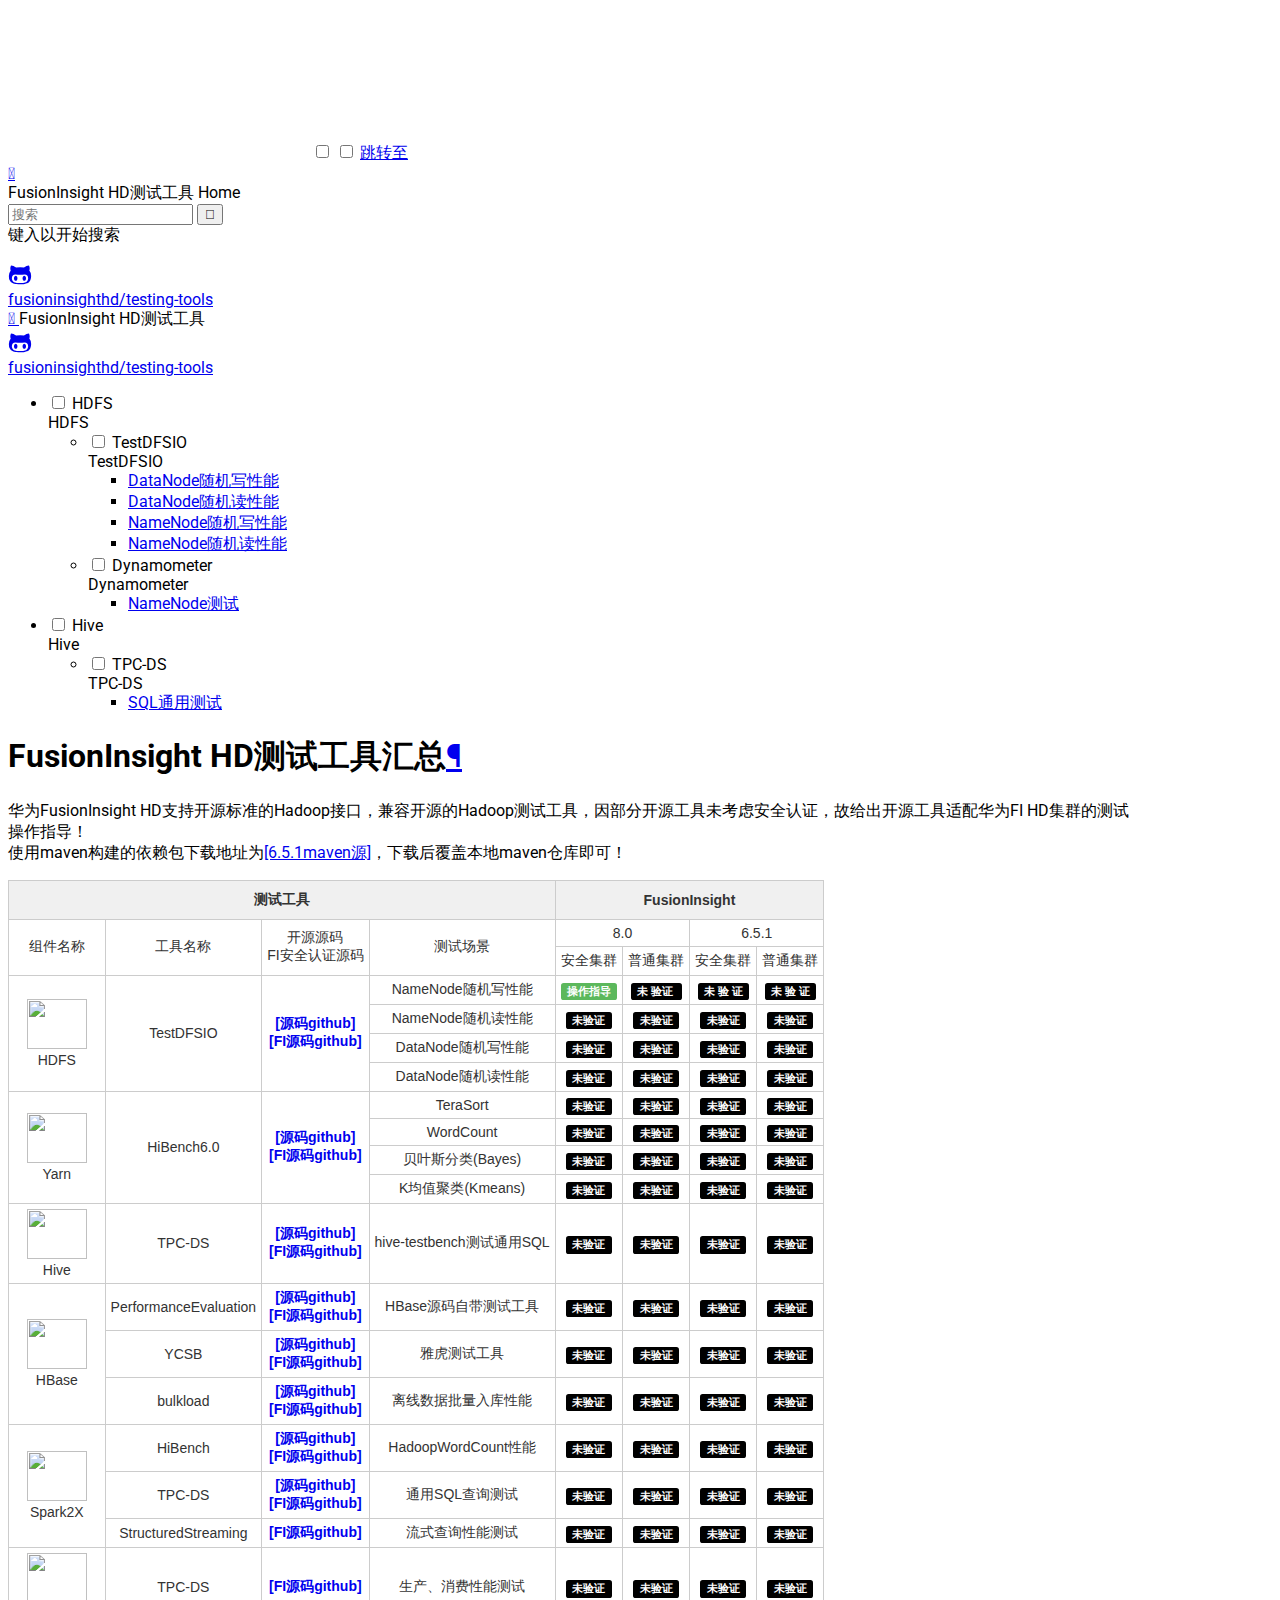
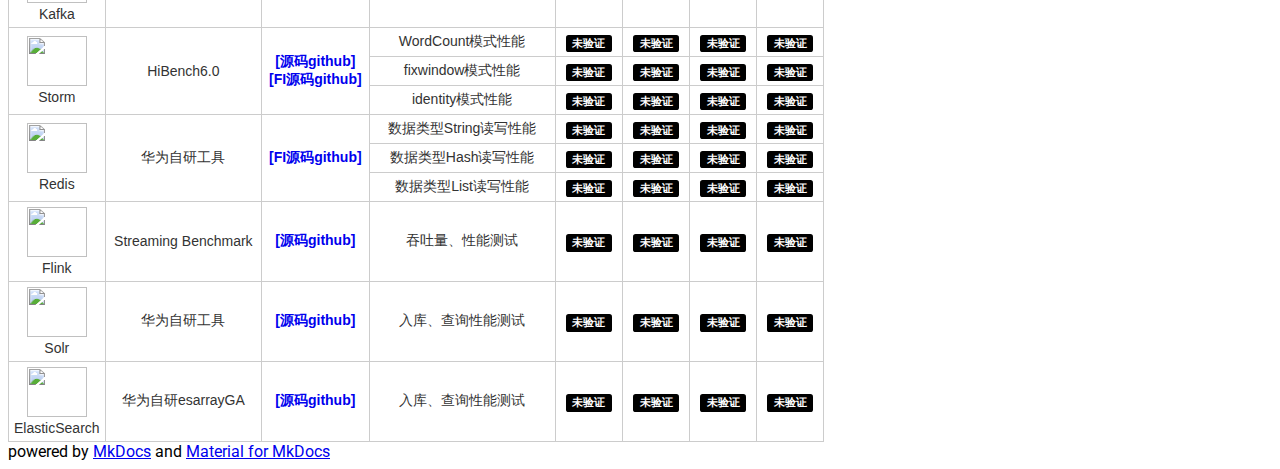
==== zh-hans/index.html @ f0d2283b "完成中文首页排版" ====
<!doctype html>
<html lang="zh" class="no-js">
  <head>
    
      <meta charset="utf-8">
      <meta name="viewport" content="width=device-width,initial-scale=1">
      <meta http-equiv="x-ua-compatible" content="ie=edge">
      
      
      
      
        <meta name="lang:clipboard.copy" content="复制">
      
        <meta name="lang:clipboard.copied" content="已复制">
      
        <meta name="lang:search.language" content="jp">
      
        <meta name="lang:search.pipeline.stopwords" content="True">
      
        <meta name="lang:search.pipeline.trimmer" content="True">
      
        <meta name="lang:search.result.none" content="没有找到符合条件的结果">
      
        <meta name="lang:search.result.one" content="找到 1 个符合条件的结果">
      
        <meta name="lang:search.result.other" content="# 个符合条件的结果">
      
        <meta name="lang:search.tokenizer" content="[\uff0c\u3002]+">
      
      <link rel="shortcut icon" href="assets/images/favicon.png">
      <meta name="generator" content="mkdocs-1.0.4, mkdocs-material-4.6.0">
    
    
      
        <title>FusionInsight HD测试工具</title>
      
    
    
      <link rel="stylesheet" href="assets/stylesheets/application.1b62728e.css">
      
        <link rel="stylesheet" href="assets/stylesheets/application-palette.a8b3c06d.css">
      
      
        
        
        <meta name="theme-color" content="#3f51b5">
      
    
    
      <script src="assets/javascripts/modernizr.268332fc.js"></script>
    
    
      
        <link href="https://fonts.gstatic.com" rel="preconnect" crossorigin>
        <link rel="stylesheet" href="https://fonts.googleapis.com/css?family=Roboto:300,400,400i,700%7CRoboto+Mono&display=fallback">
        <style>body,input{font-family:"Roboto","Helvetica Neue",Helvetica,Arial,sans-serif}code,kbd,pre{font-family:"Roboto Mono","Courier New",Courier,monospace}</style>
      
    
    <link rel="stylesheet" href="assets/fonts/material-icons.css">
    
    
      <link rel="stylesheet" href="css/extra.css">
    
    
      
    
    
  </head>
  
    
    
    <body dir="ltr" data-md-color-primary="indigo" data-md-color-accent="indigo">
  
    <svg class="md-svg">
      <defs>
        
        
          <svg xmlns="http://www.w3.org/2000/svg" width="416" height="448" viewBox="0 0 416 448" id="__github"><path fill="currentColor" d="M160 304q0 10-3.125 20.5t-10.75 19T128 352t-18.125-8.5-10.75-19T96 304t3.125-20.5 10.75-19T128 256t18.125 8.5 10.75 19T160 304zm160 0q0 10-3.125 20.5t-10.75 19T288 352t-18.125-8.5-10.75-19T256 304t3.125-20.5 10.75-19T288 256t18.125 8.5 10.75 19T320 304zm40 0q0-30-17.25-51T296 232q-10.25 0-48.75 5.25Q229.5 240 208 240t-39.25-2.75Q130.75 232 120 232q-29.5 0-46.75 21T56 304q0 22 8 38.375t20.25 25.75 30.5 15 35 7.375 37.25 1.75h42q20.5 0 37.25-1.75t35-7.375 30.5-15 20.25-25.75T360 304zm56-44q0 51.75-15.25 82.75-9.5 19.25-26.375 33.25t-35.25 21.5-42.5 11.875-42.875 5.5T212 416q-19.5 0-35.5-.75t-36.875-3.125-38.125-7.5-34.25-12.875T37 371.5t-21.5-28.75Q0 312 0 260q0-59.25 34-99-6.75-20.5-6.75-42.5 0-29 12.75-54.5 27 0 47.5 9.875t47.25 30.875Q171.5 96 212 96q37 0 70 8 26.25-20.5 46.75-30.25T376 64q12.75 25.5 12.75 54.5 0 21.75-6.75 42 34 40 34 99.5z"/></svg>
        
      </defs>
    </svg>
    <input class="md-toggle" data-md-toggle="drawer" type="checkbox" id="__drawer" autocomplete="off">
    <input class="md-toggle" data-md-toggle="search" type="checkbox" id="__search" autocomplete="off">
    <label class="md-overlay" data-md-component="overlay" for="__drawer"></label>
    
      <a href="#fusioninsight-hd" tabindex="1" class="md-skip">
        跳转至
      </a>
    
    
      <header class="md-header" data-md-component="header">
  <nav class="md-header-nav md-grid">
    <div class="md-flex">
      <div class="md-flex__cell md-flex__cell--shrink">
        <a href="." title="FusionInsight HD测试工具" class="md-header-nav__button md-logo">
          
            <i class="md-icon"></i>
          
        </a>
      </div>
      <div class="md-flex__cell md-flex__cell--shrink">
        <label class="md-icon md-icon--menu md-header-nav__button" for="__drawer"></label>
      </div>
      <div class="md-flex__cell md-flex__cell--stretch">
        <div class="md-flex__ellipsis md-header-nav__title" data-md-component="title">
          
            <span class="md-header-nav__topic">
              FusionInsight HD测试工具
            </span>
            <span class="md-header-nav__topic">
              
                Home
              
            </span>
          
        </div>
      </div>
      <div class="md-flex__cell md-flex__cell--shrink">
        
          <label class="md-icon md-icon--search md-header-nav__button" for="__search"></label>
          
<div class="md-search" data-md-component="search" role="dialog">
  <label class="md-search__overlay" for="__search"></label>
  <div class="md-search__inner" role="search">
    <form class="md-search__form" name="search">
      <input type="text" class="md-search__input" name="query" placeholder="搜索" autocapitalize="off" autocorrect="off" autocomplete="off" spellcheck="false" data-md-component="query" data-md-state="active">
      <label class="md-icon md-search__icon" for="__search"></label>
      <button type="reset" class="md-icon md-search__icon" data-md-component="reset" tabindex="-1">
        &#xE5CD;
      </button>
    </form>
    <div class="md-search__output">
      <div class="md-search__scrollwrap" data-md-scrollfix>
        <div class="md-search-result" data-md-component="result">
          <div class="md-search-result__meta">
            键入以开始搜索
          </div>
          <ol class="md-search-result__list"></ol>
        </div>
      </div>
    </div>
  </div>
</div>
        
      </div>
      
        <div class="md-flex__cell md-flex__cell--shrink">
          <div class="md-header-nav__source">
            


  

<a href="https://github.com/fusioninsighthd/testing-tools/tree/zh-hans/" title="前往 Github 仓库" class="md-source" data-md-source="github">
  
    <div class="md-source__icon">
      <svg viewBox="0 0 24 24" width="24" height="24">
        <use xlink:href="#__github" width="24" height="24"></use>
      </svg>
    </div>
  
  <div class="md-source__repository">
    fusioninsighthd/testing-tools
  </div>
</a>
          </div>
        </div>
      
    </div>
  </nav>
</header>
    
    <div class="md-container">
      
        
      
      
      <main class="md-main" role="main">
        <div class="md-main__inner md-grid" data-md-component="container">
          
            
              <div class="md-sidebar md-sidebar--primary" data-md-component="navigation">
                <div class="md-sidebar__scrollwrap">
                  <div class="md-sidebar__inner">
                    <nav class="md-nav md-nav--primary" data-md-level="0">
  <label class="md-nav__title md-nav__title--site" for="__drawer">
    <a href="." title="FusionInsight HD测试工具" class="md-nav__button md-logo">
      
        <i class="md-icon"></i>
      
    </a>
    FusionInsight HD测试工具
  </label>
  
    <div class="md-nav__source">
      


  

<a href="https://github.com/fusioninsighthd/testing-tools/tree/zh-hans/" title="前往 Github 仓库" class="md-source" data-md-source="github">
  
    <div class="md-source__icon">
      <svg viewBox="0 0 24 24" width="24" height="24">
        <use xlink:href="#__github" width="24" height="24"></use>
      </svg>
    </div>
  
  <div class="md-source__repository">
    fusioninsighthd/testing-tools
  </div>
</a>
    </div>
  
  <ul class="md-nav__list" data-md-scrollfix>
    
      
      
      


  <li class="md-nav__item md-nav__item--nested">
    
      <input class="md-toggle md-nav__toggle" data-md-toggle="nav-1" type="checkbox" id="nav-1">
    
    <label class="md-nav__link" for="nav-1">
      HDFS
    </label>
    <nav class="md-nav" data-md-component="collapsible" data-md-level="1">
      <label class="md-nav__title" for="nav-1">
        HDFS
      </label>
      <ul class="md-nav__list" data-md-scrollfix>
        
        
          
          
          


  <li class="md-nav__item md-nav__item--nested">
    
      <input class="md-toggle md-nav__toggle" data-md-toggle="nav-1-1" type="checkbox" id="nav-1-1">
    
    <label class="md-nav__link" for="nav-1-1">
      TestDFSIO
    </label>
    <nav class="md-nav" data-md-component="collapsible" data-md-level="2">
      <label class="md-nav__title" for="nav-1-1">
        TestDFSIO
      </label>
      <ul class="md-nav__list" data-md-scrollfix>
        
        
          
          
          


  <li class="md-nav__item">
    <a href="HDFS/TestDFSIO/DataNodeRandomWrite.md" title="DataNode随机写性能" class="md-nav__link">
      DataNode随机写性能
    </a>
  </li>

        
          
          
          


  <li class="md-nav__item">
    <a href="HDFS/TestDFSIO/DataNodeRandomRead.md" title="DataNode随机读性能" class="md-nav__link">
      DataNode随机读性能
    </a>
  </li>

        
          
          
          


  <li class="md-nav__item">
    <a href="HDFS/TestDFSIO/NameNodeRandomWrite.md" title="NameNode随机写性能" class="md-nav__link">
      NameNode随机写性能
    </a>
  </li>

        
          
          
          


  <li class="md-nav__item">
    <a href="HDFS/TestDFSIO/NameNodeRandomRead.md" title="NameNode随机读性能" class="md-nav__link">
      NameNode随机读性能
    </a>
  </li>

        
      </ul>
    </nav>
  </li>

        
          
          
          


  <li class="md-nav__item md-nav__item--nested">
    
      <input class="md-toggle md-nav__toggle" data-md-toggle="nav-1-2" type="checkbox" id="nav-1-2">
    
    <label class="md-nav__link" for="nav-1-2">
      Dynamometer
    </label>
    <nav class="md-nav" data-md-component="collapsible" data-md-level="2">
      <label class="md-nav__title" for="nav-1-2">
        Dynamometer
      </label>
      <ul class="md-nav__list" data-md-scrollfix>
        
        
          
          
          


  <li class="md-nav__item">
    <a href="xx.md" title="NameNode测试" class="md-nav__link">
      NameNode测试
    </a>
  </li>

        
      </ul>
    </nav>
  </li>

        
      </ul>
    </nav>
  </li>

    
      
      
      


  <li class="md-nav__item md-nav__item--nested">
    
      <input class="md-toggle md-nav__toggle" data-md-toggle="nav-2" type="checkbox" id="nav-2">
    
    <label class="md-nav__link" for="nav-2">
      Hive
    </label>
    <nav class="md-nav" data-md-component="collapsible" data-md-level="1">
      <label class="md-nav__title" for="nav-2">
        Hive
      </label>
      <ul class="md-nav__list" data-md-scrollfix>
        
        
          
          
          


  <li class="md-nav__item md-nav__item--nested">
    
      <input class="md-toggle md-nav__toggle" data-md-toggle="nav-2-1" type="checkbox" id="nav-2-1">
    
    <label class="md-nav__link" for="nav-2-1">
      TPC-DS
    </label>
    <nav class="md-nav" data-md-component="collapsible" data-md-level="2">
      <label class="md-nav__title" for="nav-2-1">
        TPC-DS
      </label>
      <ul class="md-nav__list" data-md-scrollfix>
        
        
          
          
          


  <li class="md-nav__item">
    <a href="x.md" title="SQL通用测试" class="md-nav__link">
      SQL通用测试
    </a>
  </li>

        
      </ul>
    </nav>
  </li>

        
      </ul>
    </nav>
  </li>

    
  </ul>
</nav>
                  </div>
                </div>
              </div>
            
            
              <div class="md-sidebar md-sidebar--secondary" data-md-component="toc">
                <div class="md-sidebar__scrollwrap">
                  <div class="md-sidebar__inner">
                    
<nav class="md-nav md-nav--secondary">
  
  
    
  
  
</nav>
                  </div>
                </div>
              </div>
            
          
          <div class="md-content">
            <article class="md-content__inner md-typeset">
              
                
                  <a href="https://github.com/fusioninsighthd/testing-tools/tree/zh-hans/edit/master/docs/index.md" title="编辑此页" class="md-icon md-content__icon">&#xE3C9;</a>
                
                
                <!-- ex_nonav -->

<h1 id="fusioninsight-hd">FusionInsight HD测试工具汇总<a class="headerlink" href="#fusioninsight-hd" title="Permanent link">&para;</a></h1>
<p>华为FusionInsight HD支持开源标准的Hadoop接口，兼容开源的Hadoop测试工具，因部分开源工具未考虑安全认证，故给出开源工具适配华为FI HD集群的测试操作指导！
</br>使用maven构建的依赖包下载地址为<a href="https://support.huawei.com/enterprise/zh/cloud-computing/fusioninsight-tool-pid-21624171/software/250709838?idAbsPath=fixnode01%7C7919749%7C7941815%7C19942925%7C21624171
">[6.5.1maven源]</a>，下载后覆盖本地maven仓库即可！</p>
<table class="tg">
 <thead>
 <tr>
  <td colspan=4 >测试工具</td>
  <td colspan=4>FusionInsight</td>
 </tr>
 <tr>
  <td rowspan=2>组件名称</td>
  <td rowspan=2>工具名称</td>
  <td rowspan=2 class="">开源源码</br>FI安全认证源码</td>
  <td rowspan=2>测试场景</td>
  <td rowspan=1 colspan=2>8.0</td>
  <td rowspan=1 colspan=2>6.5.1</td>
 </tr>
 <tr>
 <td>安全集群</td>
 <td>普通集群</td>
 <td>安全集群</td>
 <td>普通集群</td>
 </tr>
</thead>
<!-- 如下是HDFS部分 -->
<tr>
    <td rowspan=4 ><img class="navbar-logo" src="https://hadoop.apache.org/elephant.png"></i></br>HDFS</td>

    <td rowspan=4 >TestDFSIO</td>
    <td rowspan=4 >
        <a href="https://github.com/hortonworks/hive-testbench">[源码github]</a>
        </br>
        <a href="https://github.com/linkedin/dynamometer">[FI源码github]</a>
    </td>

        <td>NameNode随机写性能</td>
        <td>
        <!--<a href="Hive/TPC-DS_2.4_UnSec"><span class="label label-UnCheck ">未验证</span></a> -->
        <a href="Hive/TPC-DS_2.4_Sec"><span class="label label-Pass ">操作指导</span></a> 
        </td>
        <td>
        <a href="Hive/TPC-DS_2.4_UnSec"><span class="label label-UnCheck ">未 验证&nbsp;</span></a>
        </td>
        <td>
        <a href="Hive/TPC-DS_2.4_UnSec"><span class="label label-UnCheck ">未  验 证</span></a>
        </td>
        <td>
        <a href="Hive/TPC-DS_2.4_UnSec"><span class="label label-UnCheck ">未  验 证</span></a>
        </td>

        <tr>
        <td>NameNode随机读性能</td>
        <td>
        <a href="Hive/TPC-DS_2.4_UnSec"><span class="label label-UnCheck ">未验证</span></a>
        </td>
        <td>
        <a href="Hive/TPC-DS_2.4_UnSec"><span class="label label-UnCheck ">未验证</span></a>
        </td>
        <td>
        <a href="Hive/TPC-DS_2.4_UnSec"><span class="label label-UnCheck ">未验证</span></a>
        </td>
        <td>
        <a href="Hive/TPC-DS_2.4_UnSec"><span class="label label-UnCheck ">未验证</span></a>
        </td>
        </tr>

        <tr>
        <td>DataNode随机写性能</td>
        <td>
        <a href="Hive/TPC-DS_2.4_UnSec"><span class="label label-UnCheck ">未验证</span></a>
        </td>
        <td>
        <a href="Hive/TPC-DS_2.4_UnSec"><span class="label label-UnCheck ">未验证</span></a>
        </td>
        <td>
        <a href="Hive/TPC-DS_2.4_UnSec"><span class="label label-UnCheck ">未验证</span></a>
        </td>
        <td>
        <a href="Hive/TPC-DS_2.4_UnSec"><span class="label label-UnCheck ">未验证</span></a>
        </td>
        </tr>

        <tr>
        <td>DataNode随机读性能</td>
        <td>
        <a href="Hive/TPC-DS_2.4_UnSec"><span class="label label-UnCheck ">未验证</span></a>
        </td>
        <td>
        <a href="Hive/TPC-DS_2.4_UnSec"><span class="label label-UnCheck ">未验证</span></a>
        </td>
        <td>
        <a href="Hive/TPC-DS_2.4_UnSec"><span class="label label-UnCheck ">未验证</span></a>
        </td>
        <td>
        <a href="Hive/TPC-DS_2.4_UnSec"><span class="label label-UnCheck ">未验证</span></a>
        </td>
        </tr>
</tr>

<!-- 如下是Yarn部分 -->
<tr>
    <td rowspan=4 ><img class="navbar-logo" src="https://hadoop.apache.org/elephant.png"><i aria-hidden="true"></i></br>Yarn</td>
    <td rowspan=4 >HiBench6.0</td>
    <td rowspan=4 >
        <a href="https://github.com/hortonworks/hive-testbench">[源码github]</a>
        </br>
        <a href="https://github.com/linkedin/dynamometer">[FI源码github]</a>
    </td>
        <td>TeraSort</td>
        <td>
        <a href="Hive/TPC-DS_2.4_UnSec"><span class="label label-UnCheck ">未验证</span></a>
        </td>
        <td>
        <a href="Hive/TPC-DS_2.4_UnSec"><span class="label label-UnCheck ">未验证</span></a>
        </td>
        <td>
        <a href="Hive/TPC-DS_2.4_UnSec"><span class="label label-UnCheck ">未验证</span></a>
        </td>
        <td>
        <a href="Hive/TPC-DS_2.4_UnSec"><span class="label label-UnCheck ">未验证</span></a>
        </td>

        <tr>
        <td>WordCount</td>
        <td>
        <a href="Hive/TPC-DS_2.4_UnSec"><span class="label label-UnCheck ">未验证</span></a>
        </td>
        <td>
        <a href="Hive/TPC-DS_2.4_UnSec"><span class="label label-UnCheck ">未验证</span></a>
        </td>
        <td>
        <a href="Hive/TPC-DS_2.4_UnSec"><span class="label label-UnCheck ">未验证</span></a>
        </td>
        <td>
        <a href="Hive/TPC-DS_2.4_UnSec"><span class="label label-UnCheck ">未验证</span></a>
        </td>
        </tr>

        <tr>
        <td>贝叶斯分类(Bayes)</td>
        <td>
        <a href="Hive/TPC-DS_2.4_UnSec"><span class="label label-UnCheck ">未验证</span></a>
        </td>
        <td>
        <a href="Hive/TPC-DS_2.4_UnSec"><span class="label label-UnCheck ">未验证</span></a>
        </td>
        <td>
        <a href="Hive/TPC-DS_2.4_UnSec"><span class="label label-UnCheck ">未验证</span></a>
        </td>
        <td>
        <a href="Hive/TPC-DS_2.4_UnSec"><span class="label label-UnCheck ">未验证</span></a>
        </td>
        </tr>

        <tr>
        <td>K均值聚类(Kmeans)</td>
        <td>
        <a href="Hive/TPC-DS_2.4_UnSec"><span class="label label-UnCheck ">未验证</span></a>
        </td>
        <td>
        <a href="Hive/TPC-DS_2.4_UnSec"><span class="label label-UnCheck ">未验证</span></a>
        </td>
        <td>
        <a href="Hive/TPC-DS_2.4_UnSec"><span class="label label-UnCheck ">未验证</span></a>
        </td>
        <td>
        <a href="Hive/TPC-DS_2.4_UnSec"><span class="label label-UnCheck ">未验证</span></a>
        </td>
        </tr>
</tr>


<!-- 如下是Hive部分 -->
<tr>
<td rowspan=1 ><img class="navbar-logo" src="https://hive.apache.org/images/hive_logo_medium.jpg"><i aria-hidden="true"></i></br>Hive</td>
        <td>TPC-DS</td>
        <td>
        <a href="https://github.com/hortonworks/hive-testbench">[源码github]</a>
        </br>
        <a href="https://github.com/linkedin/dynamometer">[FI源码github]</a>
        </td>
                <td>hive-testbench测试通用SQL</td>
        <td>
        <a href="Hive/TPC-DS_2.4_UnSec"><span class="label label-UnCheck ">未验证</span></a>
        </td>
        <td>
        <a href="Hive/TPC-DS_2.4_UnSec"><span class="label label-UnCheck ">未验证</span></a>
        </td>
        <td>
        <a href="Hive/TPC-DS_2.4_UnSec"><span class="label label-UnCheck ">未验证</span></a>
        </td>
        <td>
        <a href="Hive/TPC-DS_2.4_UnSec"><span class="label label-UnCheck ">未验证</span></a>
        </td>
</tr>

<!-- 如下是HBase部分 -->
<tr>
<td rowspan=3 ><img class="navbar-logo" src="https://hbase.apache.org/images/hbase_logo_with_orca_large.png"><i aria-hidden="true"></i></br>HBase</td>
        <td>PerformanceEvaluation</td>
        <td>
        <a href="https://github.com/hortonworks/hive-testbench">[源码github]</a>
        </br>
        <a href="https://github.com/linkedin/dynamometer">[FI源码github]</a>
        </td>
        <td>HBase源码自带测试工具</td>
        <td>
        <a href="Hive/TPC-DS_2.4_UnSec"><span class="label label-UnCheck ">未验证</span></a>
        </td>
        <td>
        <a href="Hive/TPC-DS_2.4_UnSec"><span class="label label-UnCheck ">未验证</span></a>
        </td>
        <td>
        <a href="Hive/TPC-DS_2.4_UnSec"><span class="label label-UnCheck ">未验证</span></a>
        </td>
        <td>
        <a href="Hive/TPC-DS_2.4_UnSec"><span class="label label-UnCheck ">未验证</span></a>
        </td>

    <tr>
        <td>YCSB</td>
        <td>
        <a href="https://github.com/brianfrankcooper/YCSB">[源码github]</a>
        </br>
        <a href="https://github.com/linkedin/dynamometer">[FI源码github]</a>
        </td>
        <td>雅虎测试工具</td>
        <td>
        <a href="Hive/TPC-DS_2.4_UnSec"><span class="label label-UnCheck ">未验证</span></a>
        </td>
        <td>
        <a href="Hive/TPC-DS_2.4_UnSec"><span class="label label-UnCheck ">未验证</span></a>
        </td>
        <td>
        <a href="Hive/TPC-DS_2.4_UnSec"><span class="label label-UnCheck ">未验证</span></a>
        </td>
        <td>
        <a href="Hive/TPC-DS_2.4_UnSec"><span class="label label-UnCheck ">未验证</span></a>
        </td>
    </tr>

    <tr>
        <td>bulkload</td>
        <td>
        <a href="https://github.com/brianfrankcooper/YCSB">[源码github]</a>
        </br>
        <a href="https://github.com/linkedin/dynamometer">[FI源码github]</a>
        </td>
        <td>离线数据批量入库性能</td>
        <td>
        <a href="Hive/TPC-DS_2.4_UnSec"><span class="label label-UnCheck ">未验证</span></a>
        </td>
        <td>
        <a href="Hive/TPC-DS_2.4_UnSec"><span class="label label-UnCheck ">未验证</span></a>
        </td>
        <td>
        <a href="Hive/TPC-DS_2.4_UnSec"><span class="label label-UnCheck ">未验证</span></a>
        </td>
        <td>
        <a href="Hive/TPC-DS_2.4_UnSec"><span class="label label-UnCheck ">未验证</span></a>
        </td>
    </tr>

</tr>

<!-- 如下是Spark2X部分 -->
<tr>
<td rowspan=3 ><img class="navbar-logo" src="http://spark.apache.org/images/spark-logo-trademark.png"><i aria-hidden="true"></i></br>Spark2X</td>
        <td>HiBench</td>
        <td>
        <a href="https://github.com/hortonworks/hive-testbench">[源码github]</a>
        </br>
        <a href="https://github.com/linkedin/dynamometer">[FI源码github]</a>
        </td>
        <td>HadoopWordCount性能</td>
        <td>
        <a href="Hive/TPC-DS_2.4_UnSec"><span class="label label-UnCheck ">未验证</span></a>
        </td>
        <td>
        <a href="Hive/TPC-DS_2.4_UnSec"><span class="label label-UnCheck ">未验证</span></a>
        </td>
        <td>
        <a href="Hive/TPC-DS_2.4_UnSec"><span class="label label-UnCheck ">未验证</span></a>
        </td>
        <td>
        <a href="Hive/TPC-DS_2.4_UnSec"><span class="label label-UnCheck ">未验证</span></a>
        </td>

    <tr>
        <td>TPC-DS</td>
        <td>
        <a href="https://github.com/brianfrankcooper/YCSB">[源码github]</a>
        </br>
        <a href="https://github.com/linkedin/dynamometer">[FI源码github]</a>
        </td>
        <td>通用SQL查询测试</td>
        <td>
        <a href="Hive/TPC-DS_2.4_UnSec"><span class="label label-UnCheck ">未验证</span></a>
        </td>
        <td>
        <a href="Hive/TPC-DS_2.4_UnSec"><span class="label label-UnCheck ">未验证</span></a>
        </td>
        <td>
        <a href="Hive/TPC-DS_2.4_UnSec"><span class="label label-UnCheck ">未验证</span></a>
        </td>
        <td>
        <a href="Hive/TPC-DS_2.4_UnSec"><span class="label label-UnCheck ">未验证</span></a>
        </td>
    </tr>

        <tr>
        <td>StructuredStreaming</td>
        <td>
        <a href="https://github.com/linkedin/dynamometer">[FI源码github]</a>
        </td>
        <td>流式查询性能测试</td>
        <td>
        <a href="Hive/TPC-DS_2.4_UnSec"><span class="label label-UnCheck ">未验证</span></a>
        </td>
        <td>
        <a href="Hive/TPC-DS_2.4_UnSec"><span class="label label-UnCheck ">未验证</span></a>
        </td>
        <td>
        <a href="Hive/TPC-DS_2.4_UnSec"><span class="label label-UnCheck ">未验证</span></a>
        </td>
        <td>
        <a href="Hive/TPC-DS_2.4_UnSec"><span class="label label-UnCheck ">未验证</span></a>
        </td>
    </tr>

</tr>

<!-- 如下是Kafka部分 -->
<tr>
<td rowspan=1 ><img class="navbar-logo" src="https://cwiki.apache.org/confluence/download/attachments/27821302/KAFKA?version=2&modificationDate=1391968911000&api=v2"><i aria-hidden="true"></i></br>Kafka</td>
        <td>TPC-DS</td>
        <td>
        <a href="https://github.com/linkedin/dynamometer">[FI源码github]</a>
        </td>
        <td>生产、消费性能测试</td>
        <td>
        <a href="Hive/TPC-DS_2.4_UnSec"><span class="label label-UnCheck ">未验证</span></a>
        </td>
        <td>
        <a href="Hive/TPC-DS_2.4_UnSec"><span class="label label-UnCheck ">未验证</span></a>
        </td>
        <td>
        <a href="Hive/TPC-DS_2.4_UnSec"><span class="label label-UnCheck ">未验证</span></a>
        </td>
        <td>
        <a href="Hive/TPC-DS_2.4_UnSec"><span class="label label-UnCheck ">未验证</span></a>
        </td>
</tr>


<!-- 如下是Storm部分 -->
<tr>
    <td rowspan=3 ><img class="navbar-logo" src="http://storm.apache.org/images/logo.png"><i aria-hidden="true"></i></br>Storm</td>
    <td rowspan=3 >HiBench6.0</td>
    <td rowspan=3 >
        <a href="https://github.com/hortonworks/hive-testbench">[源码github]</a>
        </br>
        <a href="https://github.com/linkedin/dynamometer">[FI源码github]</a>
    </td>
        <td>WordCount模式性能</td>
        <td>
        <a href="Hive/TPC-DS_2.4_UnSec"><span class="label label-UnCheck ">未验证</span></a>
        </td>
        <td>
        <a href="Hive/TPC-DS_2.4_UnSec"><span class="label label-UnCheck ">未验证</span></a>
        </td>
        <td>
        <a href="Hive/TPC-DS_2.4_UnSec"><span class="label label-UnCheck ">未验证</span></a>
        </td>
        <td>
        <a href="Hive/TPC-DS_2.4_UnSec"><span class="label label-UnCheck ">未验证</span></a>
        </td>

        <tr>
        <td>fixwindow模式性能</td>
        <td>
        <a href="Hive/TPC-DS_2.4_UnSec"><span class="label label-UnCheck ">未验证</span></a>
        </td>
        <td>
        <a href="Hive/TPC-DS_2.4_UnSec"><span class="label label-UnCheck ">未验证</span></a>
        </td>
        <td>
        <a href="Hive/TPC-DS_2.4_UnSec"><span class="label label-UnCheck ">未验证</span></a>
        </td>
        <td>
        <a href="Hive/TPC-DS_2.4_UnSec"><span class="label label-UnCheck ">未验证</span></a>
        </td>
        </tr>

        <tr>
        <td>identity模式性能</td>
        <td>
        <a href="Hive/TPC-DS_2.4_UnSec"><span class="label label-UnCheck ">未验证</span></a>
        </td>
        <td>
        <a href="Hive/TPC-DS_2.4_UnSec"><span class="label label-UnCheck ">未验证</span></a>
        </td>
        <td>
        <a href="Hive/TPC-DS_2.4_UnSec"><span class="label label-UnCheck ">未验证</span></a>
        </td>
        <td>
        <a href="Hive/TPC-DS_2.4_UnSec"><span class="label label-UnCheck ">未验证</span></a>
        </td>
        </tr>

</tr>

<!-- 如下是Redis部分 -->
<tr>
    <td rowspan=3 ><img class="navbar-logo" src="http://www.redis.cn/images/redis-white.png"><i aria-hidden="true"></i></br>Redis</td>
    <td rowspan=3 >华为自研工具</td>
    <td rowspan=3 >
        <a href="https://github.com/linkedin/dynamometer">[FI源码github]</a>
    </td>
        <td>数据类型String读写性能</td>
        <td>
        <a href="Hive/TPC-DS_2.4_UnSec"><span class="label label-UnCheck ">未验证</span></a>
        </td>
        <td>
        <a href="Hive/TPC-DS_2.4_UnSec"><span class="label label-UnCheck ">未验证</span></a>
        </td>
        <td>
        <a href="Hive/TPC-DS_2.4_UnSec"><span class="label label-UnCheck ">未验证</span></a>
        </td>
        <td>
        <a href="Hive/TPC-DS_2.4_UnSec"><span class="label label-UnCheck ">未验证</span></a>
        </td>

        <tr>
        <td>数据类型Hash读写性能</td>
        <td>
        <a href="Hive/TPC-DS_2.4_UnSec"><span class="label label-UnCheck ">未验证</span></a>
        </td>
        <td>
        <a href="Hive/TPC-DS_2.4_UnSec"><span class="label label-UnCheck ">未验证</span></a>
        </td>
        <td>
        <a href="Hive/TPC-DS_2.4_UnSec"><span class="label label-UnCheck ">未验证</span></a>
        </td>
        <td>
        <a href="Hive/TPC-DS_2.4_UnSec"><span class="label label-UnCheck ">未验证</span></a>
        </td>
        </tr>

        <tr>
        <td>数据类型List读写性能</td>
        <td>
        <a href="Hive/TPC-DS_2.4_UnSec"><span class="label label-UnCheck ">未验证</span></a>
        </td>
        <td>
        <a href="Hive/TPC-DS_2.4_UnSec"><span class="label label-UnCheck ">未验证</span></a>
        </td>
        <td>
        <a href="Hive/TPC-DS_2.4_UnSec"><span class="label label-UnCheck ">未验证</span></a>
        </td>
        <td>
        <a href="Hive/TPC-DS_2.4_UnSec"><span class="label label-UnCheck ">未验证</span></a>
        </td>
        </tr>

</tr>

<!-- 如下是Flink部分 -->
<tr>
        <td rowspan=1 ><img class="navbar-logo" src="https://flink.apache.org/img/flink-header-logo.svg"><i aria-hidden="true"></i></br>Flink</td>
        <td>Streaming Benchmark</td>
        <td>
        <a href="https://github.com/hortonworks/hive-testbench">[源码github]</a>
        </td>
        <td>吞吐量、性能测试</td>
        <td>
        <a href="Hive/TPC-DS_2.4_UnSec"><span class="label label-UnCheck ">未验证</span></a>
        </td>
        <td>
        <a href="Hive/TPC-DS_2.4_UnSec"><span class="label label-UnCheck ">未验证</span></a>
        </td>
        <td>
        <a href="Hive/TPC-DS_2.4_UnSec"><span class="label label-UnCheck ">未验证</span></a>
        </td>
        <td>
        <a href="Hive/TPC-DS_2.4_UnSec"><span class="label label-UnCheck ">未验证</span></a>
        </td>
</tr>

<!-- 如下是Solr部分 -->
<tr>
<td rowspan=1 ><img class="navbar-logo" src="https://cwiki.apache.org/confluence/download/attachments/120722742/SOLR?version=1&modificationDate=1561758170000&api=v2"><i aria-hidden="true"></i></br>Solr</td>
        <td>华为自研工具</td>
        <td>
        <a href="https://github.com/hortonworks/hive-testbench">[源码github]</a>
        </td>
        <td>入库、查询性能测试</td>
        <td>
        <a href="Hive/TPC-DS_2.4_UnSec"><span class="label label-UnCheck ">未验证</span></a>
        </td>
        <td>
        <a href="Hive/TPC-DS_2.4_UnSec"><span class="label label-UnCheck ">未验证</span></a>
        </td>
        <td>
        <a href="Hive/TPC-DS_2.4_UnSec"><span class="label label-UnCheck ">未验证</span></a>
        </td>
        <td>
        <a href="Hive/TPC-DS_2.4_UnSec"><span class="label label-UnCheck ">未验证</span></a>
        </td>
</tr>

<!-- 如下是ElasticSearch部分 -->
<tr>
<td rowspan=1 ><img class="navbar-logo" src="https://ss0.bdstatic.com/70cFuHSh_Q1YnxGkpoWK1HF6hhy/it/u=1678738792,678722178&fm=26&gp=0.jpg"><i aria-hidden="true"></i></br>ElasticSearch</td>
        <td>华为自研esarrayGA</td>
        <td>
        <a href="https://github.com/hortonworks/hive-testbench">[源码github]</a>
        </td>
        <td>入库、查询性能测试</td>
        <td>
        <a href="Hive/TPC-DS_2.4_UnSec"><span class="label label-UnCheck ">未验证</span></a>
        </td>
        <td>
        <a href="Hive/TPC-DS_2.4_UnSec"><span class="label label-UnCheck ">未验证</span></a>
        </td>
        <td>
        <a href="Hive/TPC-DS_2.4_UnSec"><span class="label label-UnCheck ">未验证</span></a>
        </td>
        <td>
        <a href="Hive/TPC-DS_2.4_UnSec"><span class="label label-UnCheck ">未验证</span></a>
        </td>
</tr>

</table>
                
                  
                
                
              
              
                


              
            </article>
          </div>
        </div>
      </main>
      
        
<footer class="md-footer">
  
  <div class="md-footer-meta md-typeset">
    <div class="md-footer-meta__inner md-grid">
      <div class="md-footer-copyright">
        
        powered by
        <a href="https://www.mkdocs.org">MkDocs</a>
        and
        <a href="https://squidfunk.github.io/mkdocs-material/">
          Material for MkDocs</a>
      </div>
      
  <div class="md-footer-social">
    <link rel="stylesheet" href="assets/fonts/font-awesome.css">
    
      <a href="https://github.com/fusioninsighthd" class="md-footer-social__link fa fa-github"></a>
    
  </div>

    </div>
  </div>
</footer>
      
    </div>
    
      <script src="assets/javascripts/application.808e90bb.js"></script>
      
        
        
          
          <script src="assets/javascripts/lunr/lunr.stemmer.support.js"></script>
          
            
              
              
            
          
          
        
      
      <script>app.initialize({version:"1.0.4",url:{base:"."}})</script>
      
        <script src="js/jq.js"></script>
      
        <script src="js/extra.js"></script>
      
    
  </body>
</html>
---- zh-hans/css/extra.css ----
.navbar-logo{
	width: 60px;
	height: 50px;
}
.md-grid {
    max-width: 71rem;
}

.md-sidebar--secondary {
    margin-left: 71rem;
}

.page-inner {
    max-width: 1000px;
}

.custom-link {
    display: none !important;
}

.book-summary > nav > ul > li.chapter > ul > li > span {
    color: #9E9E9E;
}

.book-summary ul.summary li.active>a {
    font-weight: bold;
}

.navigation {
	display: none !important;
}

.md-content__icon {
  display: none !important;
}

.sticky {
  position: fixed;
  top: 53px;
}

.sticky + tbody {
  padding-top: 73px;
}

.tg > tbody > tr> td > a {
    font-weight: bold;
    text-decoration: none;
}

.tg > tbody > tr> td > a:hover {
    text-decoration: none;
}

.tg {
  border-collapse:collapse;
  border-spacing:0;
  border-color:#ccc;
}
.tg td {
  font-family:Arial, sans-serif;
  font-size:14px;
  padding:5px 5px;
  border-style:solid;
  border-width:1px;
  overflow:hidden;
  word-break:normal;
  border-color:#ccc;
  color:#333;
  background-color:#fff;
  text-align:center;
  vertical-align:middle;
}
.tg thead tr:nth-child(1) td {
  font-family:Arial, sans-serif;
  font-size:14px;
  font-weight:bold;
  padding:10px 5px;
  border-style:solid;
  border-width:1px;
  overflow:hidden;
  word-break:normal;
  border-color:#ccc;
  color:#333;
  background-color:#f0f0f0;
  text-align:center;
}

.label-HDFS {
    background-color: #468dbd
}

.label-HBase {
    background-color: #d9534f;
}

.label-Phoenix {
    background-color: #d9534f;
}

.label-Hive {
    background-color: #5cb85c;
}

.label-Spark, .label-Spark2x, .label-SparkR, .label-pySpark, .label-SparkSQL {
    background-color: #e77215e3;
}

.label-Kafka {
    background-color: #000000;
}

.label-MapReduce {
    background-color: #468dbd
}

.label-Flume {
    background-color: #36b6dcc2;
}

.label-Redis {
    background-color: #a51f16;
}

.label-Yarn {
    background-color: #468dbd;
}

.label-ElasticSearch {
    background-color: #7D26CD;
}

.label-FTP-Server {
    background-color: #908c029e;
}

.label-OS {
    background-color: #31697973;
}

.label-GaussDB, .label-ELK{
    background-color: #336791;
}

.label-Solr{
    background-color: #e8c74d;
}

.label-UnCheck{
	background-color: #000000;
}

.label-Pass{
	background-color: #5cb85c;
}

.label {
  display: inline;
  padding: .2em .6em .3em;
  font-size: 75%;
  font-weight: 700;
  line-height: 1;
  color: #fff;
  text-align: center;
  white-space: nowrap;
  vertical-align: baseline;
  border-radius: .25em;
}
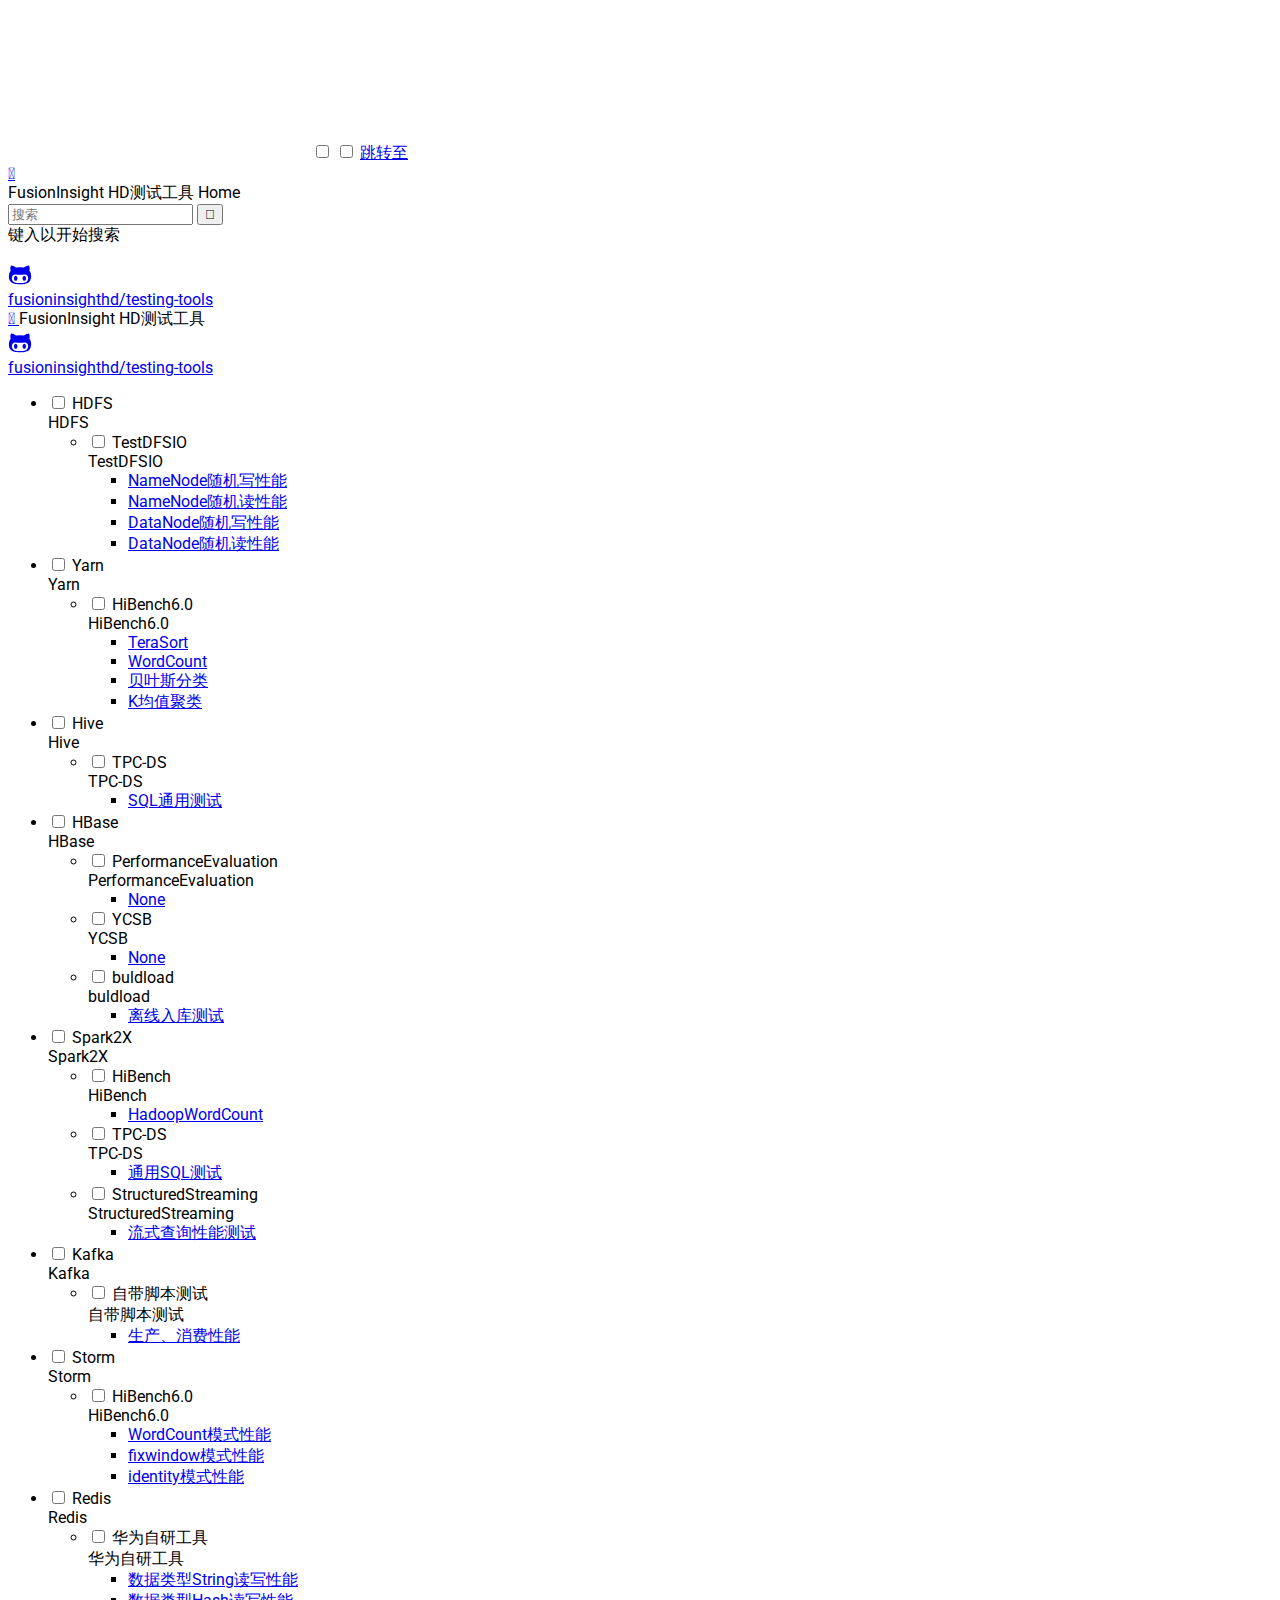
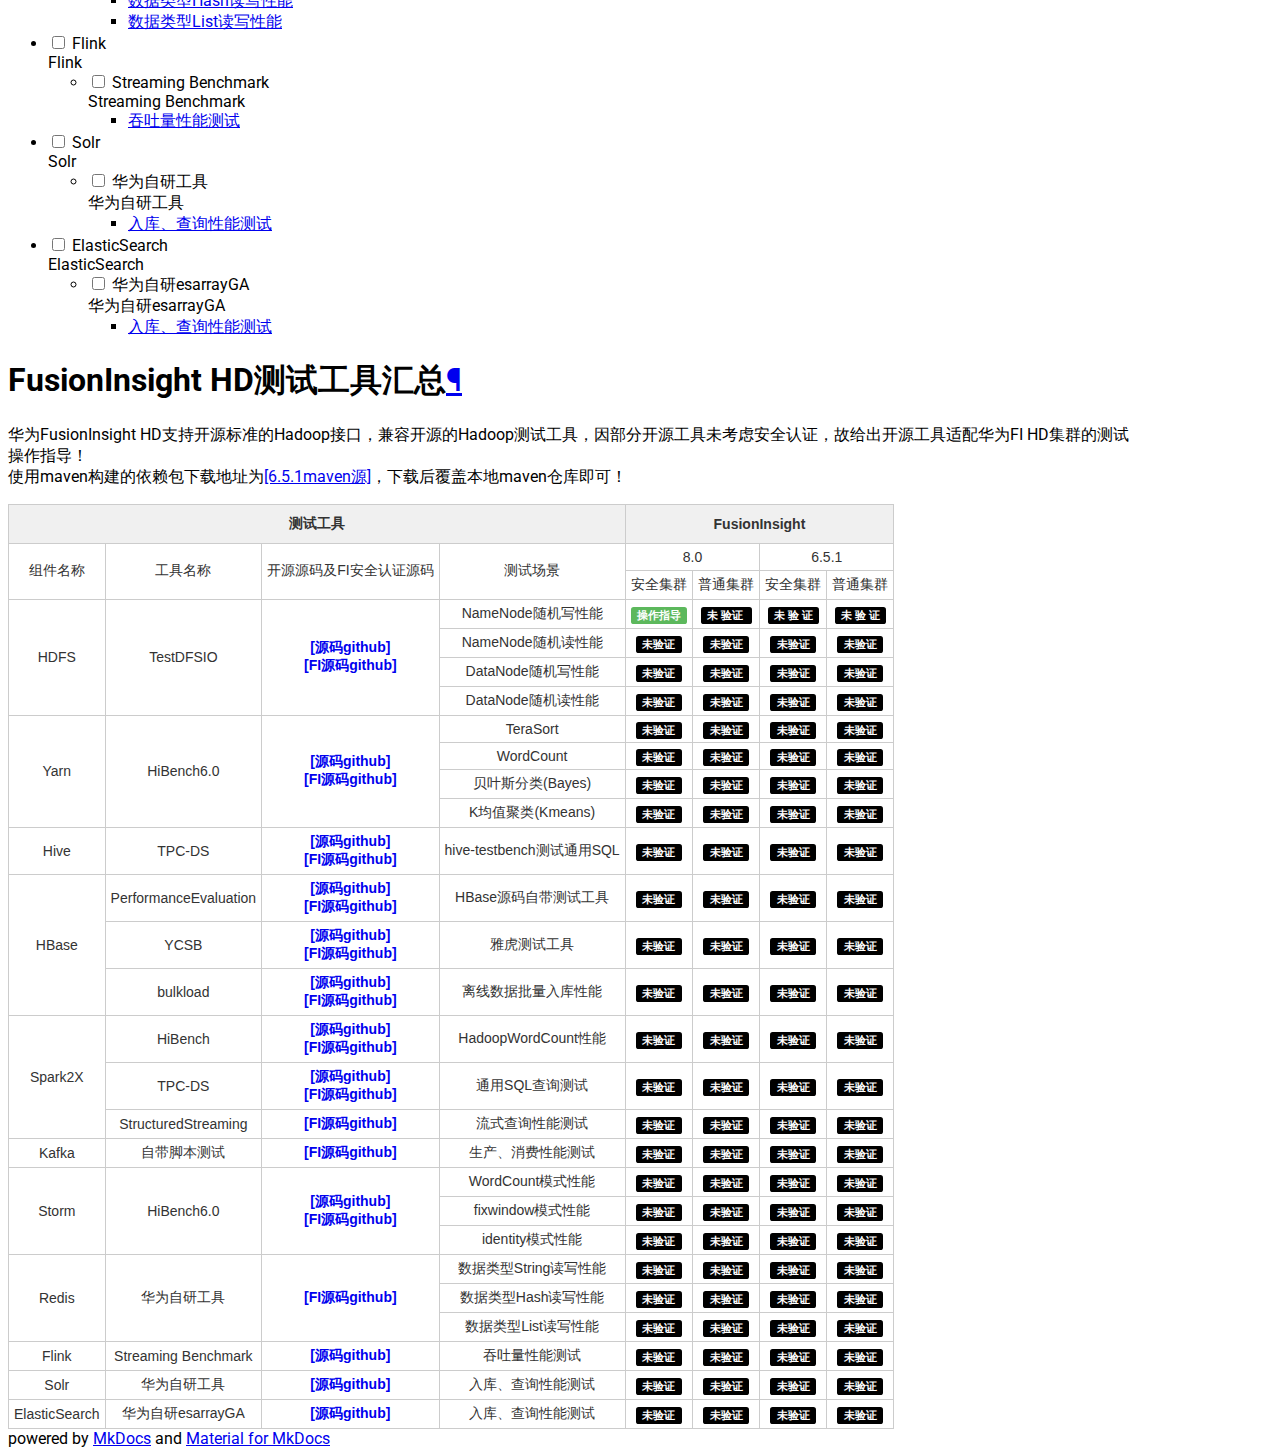
==== commit eb28cb86: "因排版问题删除组件图标" ====
--- a/zh-hans/index.html
+++ b/zh-hans/index.html
@@ -262,6 +262,30 @@
 
 
   <li class="md-nav__item">
+    <a href="HDFS/TestDFSIO/NameNodeRandomWrite.md" title="NameNode随机写性能" class="md-nav__link">
+      NameNode随机写性能
+    </a>
+  </li>
+
+        
+          
+          
+          
+
+
+  <li class="md-nav__item">
+    <a href="HDFS/TestDFSIO/NameNodeRandomRead.md" title="NameNode随机读性能" class="md-nav__link">
+      NameNode随机读性能
+    </a>
+  </li>
+
+        
+          
+          
+          
+
+
+  <li class="md-nav__item">
     <a href="HDFS/TestDFSIO/DataNodeRandomWrite.md" title="DataNode随机写性能" class="md-nav__link">
       DataNode随机写性能
     </a>
@@ -280,66 +304,6 @@
   </li>
 
         
-          
-          
-          
-
-
-  <li class="md-nav__item">
-    <a href="HDFS/TestDFSIO/NameNodeRandomWrite.md" title="NameNode随机写性能" class="md-nav__link">
-      NameNode随机写性能
-    </a>
-  </li>
-
-        
-          
-          
-          
-
-
-  <li class="md-nav__item">
-    <a href="HDFS/TestDFSIO/NameNodeRandomRead.md" title="NameNode随机读性能" class="md-nav__link">
-      NameNode随机读性能
-    </a>
-  </li>
-
-        
-      </ul>
-    </nav>
-  </li>
-
-        
-          
-          
-          
-
-
-  <li class="md-nav__item md-nav__item--nested">
-    
-      <input class="md-toggle md-nav__toggle" data-md-toggle="nav-1-2" type="checkbox" id="nav-1-2">
-    
-    <label class="md-nav__link" for="nav-1-2">
-      Dynamometer
-    </label>
-    <nav class="md-nav" data-md-component="collapsible" data-md-level="2">
-      <label class="md-nav__title" for="nav-1-2">
-        Dynamometer
-      </label>
-      <ul class="md-nav__list" data-md-scrollfix>
-        
-        
-          
-          
-          
-
-
-  <li class="md-nav__item">
-    <a href="xx.md" title="NameNode测试" class="md-nav__link">
-      NameNode测试
-    </a>
-  </li>
-
-        
       </ul>
     </nav>
   </li>
@@ -360,11 +324,11 @@
       <input class="md-toggle md-nav__toggle" data-md-toggle="nav-2" type="checkbox" id="nav-2">
     
     <label class="md-nav__link" for="nav-2">
-      Hive
+      Yarn
     </label>
     <nav class="md-nav" data-md-component="collapsible" data-md-level="1">
       <label class="md-nav__title" for="nav-2">
-        Hive
+        Yarn
       </label>
       <ul class="md-nav__list" data-md-scrollfix>
         
@@ -379,10 +343,106 @@
       <input class="md-toggle md-nav__toggle" data-md-toggle="nav-2-1" type="checkbox" id="nav-2-1">
     
     <label class="md-nav__link" for="nav-2-1">
-      TPC-DS
+      HiBench6.0
     </label>
     <nav class="md-nav" data-md-component="collapsible" data-md-level="2">
       <label class="md-nav__title" for="nav-2-1">
+        HiBench6.0
+      </label>
+      <ul class="md-nav__list" data-md-scrollfix>
+        
+        
+          
+          
+          
+
+
+  <li class="md-nav__item">
+    <a href="x.md" title="TeraSort" class="md-nav__link">
+      TeraSort
+    </a>
+  </li>
+
+        
+          
+          
+          
+
+
+  <li class="md-nav__item">
+    <a href="x.md" title="WordCount" class="md-nav__link">
+      WordCount
+    </a>
+  </li>
+
+        
+          
+          
+          
+
+
+  <li class="md-nav__item">
+    <a href="x.md" title="贝叶斯分类" class="md-nav__link">
+      贝叶斯分类
+    </a>
+  </li>
+
+        
+          
+          
+          
+
+
+  <li class="md-nav__item">
+    <a href="x.md" title="K均值聚类" class="md-nav__link">
+      K均值聚类
+    </a>
+  </li>
+
+        
+      </ul>
+    </nav>
+  </li>
+
+        
+      </ul>
+    </nav>
+  </li>
+
+    
+      
+      
+      
+
+
+  <li class="md-nav__item md-nav__item--nested">
+    
+      <input class="md-toggle md-nav__toggle" data-md-toggle="nav-3" type="checkbox" id="nav-3">
+    
+    <label class="md-nav__link" for="nav-3">
+      Hive
+    </label>
+    <nav class="md-nav" data-md-component="collapsible" data-md-level="1">
+      <label class="md-nav__title" for="nav-3">
+        Hive
+      </label>
+      <ul class="md-nav__list" data-md-scrollfix>
+        
+        
+          
+          
+          
+
+
+  <li class="md-nav__item md-nav__item--nested">
+    
+      <input class="md-toggle md-nav__toggle" data-md-toggle="nav-3-1" type="checkbox" id="nav-3-1">
+    
+    <label class="md-nav__link" for="nav-3-1">
+      TPC-DS
+    </label>
+    <nav class="md-nav" data-md-component="collapsible" data-md-level="2">
+      <label class="md-nav__title" for="nav-3-1">
         TPC-DS
       </label>
       <ul class="md-nav__list" data-md-scrollfix>
@@ -396,6 +456,678 @@
   <li class="md-nav__item">
     <a href="x.md" title="SQL通用测试" class="md-nav__link">
       SQL通用测试
+    </a>
+  </li>
+
+        
+      </ul>
+    </nav>
+  </li>
+
+        
+      </ul>
+    </nav>
+  </li>
+
+    
+      
+      
+      
+
+
+  <li class="md-nav__item md-nav__item--nested">
+    
+      <input class="md-toggle md-nav__toggle" data-md-toggle="nav-4" type="checkbox" id="nav-4">
+    
+    <label class="md-nav__link" for="nav-4">
+      HBase
+    </label>
+    <nav class="md-nav" data-md-component="collapsible" data-md-level="1">
+      <label class="md-nav__title" for="nav-4">
+        HBase
+      </label>
+      <ul class="md-nav__list" data-md-scrollfix>
+        
+        
+          
+          
+          
+
+
+  <li class="md-nav__item md-nav__item--nested">
+    
+      <input class="md-toggle md-nav__toggle" data-md-toggle="nav-4-1" type="checkbox" id="nav-4-1">
+    
+    <label class="md-nav__link" for="nav-4-1">
+      PerformanceEvaluation
+    </label>
+    <nav class="md-nav" data-md-component="collapsible" data-md-level="2">
+      <label class="md-nav__title" for="nav-4-1">
+        PerformanceEvaluation
+      </label>
+      <ul class="md-nav__list" data-md-scrollfix>
+        
+        
+          
+          
+          
+
+
+  <li class="md-nav__item">
+    <a href="通用读写测试:x.md" title="None" class="md-nav__link">
+      None
+    </a>
+  </li>
+
+        
+      </ul>
+    </nav>
+  </li>
+
+        
+          
+          
+          
+
+
+  <li class="md-nav__item md-nav__item--nested">
+    
+      <input class="md-toggle md-nav__toggle" data-md-toggle="nav-4-2" type="checkbox" id="nav-4-2">
+    
+    <label class="md-nav__link" for="nav-4-2">
+      YCSB
+    </label>
+    <nav class="md-nav" data-md-component="collapsible" data-md-level="2">
+      <label class="md-nav__title" for="nav-4-2">
+        YCSB
+      </label>
+      <ul class="md-nav__list" data-md-scrollfix>
+        
+        
+          
+          
+          
+
+
+  <li class="md-nav__item">
+    <a href="读写混合测试:x.md" title="None" class="md-nav__link">
+      None
+    </a>
+  </li>
+
+        
+      </ul>
+    </nav>
+  </li>
+
+        
+          
+          
+          
+
+
+  <li class="md-nav__item md-nav__item--nested">
+    
+      <input class="md-toggle md-nav__toggle" data-md-toggle="nav-4-3" type="checkbox" id="nav-4-3">
+    
+    <label class="md-nav__link" for="nav-4-3">
+      buldload
+    </label>
+    <nav class="md-nav" data-md-component="collapsible" data-md-level="2">
+      <label class="md-nav__title" for="nav-4-3">
+        buldload
+      </label>
+      <ul class="md-nav__list" data-md-scrollfix>
+        
+        
+          
+          
+          
+
+
+  <li class="md-nav__item">
+    <a href="x.md" title="离线入库测试" class="md-nav__link">
+      离线入库测试
+    </a>
+  </li>
+
+        
+      </ul>
+    </nav>
+  </li>
+
+        
+      </ul>
+    </nav>
+  </li>
+
+    
+      
+      
+      
+
+
+  <li class="md-nav__item md-nav__item--nested">
+    
+      <input class="md-toggle md-nav__toggle" data-md-toggle="nav-5" type="checkbox" id="nav-5">
+    
+    <label class="md-nav__link" for="nav-5">
+      Spark2X
+    </label>
+    <nav class="md-nav" data-md-component="collapsible" data-md-level="1">
+      <label class="md-nav__title" for="nav-5">
+        Spark2X
+      </label>
+      <ul class="md-nav__list" data-md-scrollfix>
+        
+        
+          
+          
+          
+
+
+  <li class="md-nav__item md-nav__item--nested">
+    
+      <input class="md-toggle md-nav__toggle" data-md-toggle="nav-5-1" type="checkbox" id="nav-5-1">
+    
+    <label class="md-nav__link" for="nav-5-1">
+      HiBench
+    </label>
+    <nav class="md-nav" data-md-component="collapsible" data-md-level="2">
+      <label class="md-nav__title" for="nav-5-1">
+        HiBench
+      </label>
+      <ul class="md-nav__list" data-md-scrollfix>
+        
+        
+          
+          
+          
+
+
+  <li class="md-nav__item">
+    <a href="x.md" title="HadoopWordCount" class="md-nav__link">
+      HadoopWordCount
+    </a>
+  </li>
+
+        
+      </ul>
+    </nav>
+  </li>
+
+        
+          
+          
+          
+
+
+  <li class="md-nav__item md-nav__item--nested">
+    
+      <input class="md-toggle md-nav__toggle" data-md-toggle="nav-5-2" type="checkbox" id="nav-5-2">
+    
+    <label class="md-nav__link" for="nav-5-2">
+      TPC-DS
+    </label>
+    <nav class="md-nav" data-md-component="collapsible" data-md-level="2">
+      <label class="md-nav__title" for="nav-5-2">
+        TPC-DS
+      </label>
+      <ul class="md-nav__list" data-md-scrollfix>
+        
+        
+          
+          
+          
+
+
+  <li class="md-nav__item">
+    <a href="x.md" title="通用SQL测试" class="md-nav__link">
+      通用SQL测试
+    </a>
+  </li>
+
+        
+      </ul>
+    </nav>
+  </li>
+
+        
+          
+          
+          
+
+
+  <li class="md-nav__item md-nav__item--nested">
+    
+      <input class="md-toggle md-nav__toggle" data-md-toggle="nav-5-3" type="checkbox" id="nav-5-3">
+    
+    <label class="md-nav__link" for="nav-5-3">
+      StructuredStreaming
+    </label>
+    <nav class="md-nav" data-md-component="collapsible" data-md-level="2">
+      <label class="md-nav__title" for="nav-5-3">
+        StructuredStreaming
+      </label>
+      <ul class="md-nav__list" data-md-scrollfix>
+        
+        
+          
+          
+          
+
+
+  <li class="md-nav__item">
+    <a href="x.md" title="流式查询性能测试" class="md-nav__link">
+      流式查询性能测试
+    </a>
+  </li>
+
+        
+      </ul>
+    </nav>
+  </li>
+
+        
+      </ul>
+    </nav>
+  </li>
+
+    
+      
+      
+      
+
+
+  <li class="md-nav__item md-nav__item--nested">
+    
+      <input class="md-toggle md-nav__toggle" data-md-toggle="nav-6" type="checkbox" id="nav-6">
+    
+    <label class="md-nav__link" for="nav-6">
+      Kafka
+    </label>
+    <nav class="md-nav" data-md-component="collapsible" data-md-level="1">
+      <label class="md-nav__title" for="nav-6">
+        Kafka
+      </label>
+      <ul class="md-nav__list" data-md-scrollfix>
+        
+        
+          
+          
+          
+
+
+  <li class="md-nav__item md-nav__item--nested">
+    
+      <input class="md-toggle md-nav__toggle" data-md-toggle="nav-6-1" type="checkbox" id="nav-6-1">
+    
+    <label class="md-nav__link" for="nav-6-1">
+      自带脚本测试
+    </label>
+    <nav class="md-nav" data-md-component="collapsible" data-md-level="2">
+      <label class="md-nav__title" for="nav-6-1">
+        自带脚本测试
+      </label>
+      <ul class="md-nav__list" data-md-scrollfix>
+        
+        
+          
+          
+          
+
+
+  <li class="md-nav__item">
+    <a href="x.md" title="生产、消费性能" class="md-nav__link">
+      生产、消费性能
+    </a>
+  </li>
+
+        
+      </ul>
+    </nav>
+  </li>
+
+        
+      </ul>
+    </nav>
+  </li>
+
+    
+      
+      
+      
+
+
+  <li class="md-nav__item md-nav__item--nested">
+    
+      <input class="md-toggle md-nav__toggle" data-md-toggle="nav-7" type="checkbox" id="nav-7">
+    
+    <label class="md-nav__link" for="nav-7">
+      Storm
+    </label>
+    <nav class="md-nav" data-md-component="collapsible" data-md-level="1">
+      <label class="md-nav__title" for="nav-7">
+        Storm
+      </label>
+      <ul class="md-nav__list" data-md-scrollfix>
+        
+        
+          
+          
+          
+
+
+  <li class="md-nav__item md-nav__item--nested">
+    
+      <input class="md-toggle md-nav__toggle" data-md-toggle="nav-7-1" type="checkbox" id="nav-7-1">
+    
+    <label class="md-nav__link" for="nav-7-1">
+      HiBench6.0
+    </label>
+    <nav class="md-nav" data-md-component="collapsible" data-md-level="2">
+      <label class="md-nav__title" for="nav-7-1">
+        HiBench6.0
+      </label>
+      <ul class="md-nav__list" data-md-scrollfix>
+        
+        
+          
+          
+          
+
+
+  <li class="md-nav__item">
+    <a href="x.md" title="WordCount模式性能" class="md-nav__link">
+      WordCount模式性能
+    </a>
+  </li>
+
+        
+          
+          
+          
+
+
+  <li class="md-nav__item">
+    <a href="x.md" title="fixwindow模式性能" class="md-nav__link">
+      fixwindow模式性能
+    </a>
+  </li>
+
+        
+          
+          
+          
+
+
+  <li class="md-nav__item">
+    <a href="x.md" title="identity模式性能" class="md-nav__link">
+      identity模式性能
+    </a>
+  </li>
+
+        
+      </ul>
+    </nav>
+  </li>
+
+        
+      </ul>
+    </nav>
+  </li>
+
+    
+      
+      
+      
+
+
+  <li class="md-nav__item md-nav__item--nested">
+    
+      <input class="md-toggle md-nav__toggle" data-md-toggle="nav-8" type="checkbox" id="nav-8">
+    
+    <label class="md-nav__link" for="nav-8">
+      Redis
+    </label>
+    <nav class="md-nav" data-md-component="collapsible" data-md-level="1">
+      <label class="md-nav__title" for="nav-8">
+        Redis
+      </label>
+      <ul class="md-nav__list" data-md-scrollfix>
+        
+        
+          
+          
+          
+
+
+  <li class="md-nav__item md-nav__item--nested">
+    
+      <input class="md-toggle md-nav__toggle" data-md-toggle="nav-8-1" type="checkbox" id="nav-8-1">
+    
+    <label class="md-nav__link" for="nav-8-1">
+      华为自研工具
+    </label>
+    <nav class="md-nav" data-md-component="collapsible" data-md-level="2">
+      <label class="md-nav__title" for="nav-8-1">
+        华为自研工具
+      </label>
+      <ul class="md-nav__list" data-md-scrollfix>
+        
+        
+          
+          
+          
+
+
+  <li class="md-nav__item">
+    <a href="x.md" title="数据类型String读写性能" class="md-nav__link">
+      数据类型String读写性能
+    </a>
+  </li>
+
+        
+          
+          
+          
+
+
+  <li class="md-nav__item">
+    <a href="x.md" title="数据类型Hash读写性能" class="md-nav__link">
+      数据类型Hash读写性能
+    </a>
+  </li>
+
+        
+          
+          
+          
+
+
+  <li class="md-nav__item">
+    <a href="x.md" title="数据类型List读写性能" class="md-nav__link">
+      数据类型List读写性能
+    </a>
+  </li>
+
+        
+      </ul>
+    </nav>
+  </li>
+
+        
+      </ul>
+    </nav>
+  </li>
+
+    
+      
+      
+      
+
+
+  <li class="md-nav__item md-nav__item--nested">
+    
+      <input class="md-toggle md-nav__toggle" data-md-toggle="nav-9" type="checkbox" id="nav-9">
+    
+    <label class="md-nav__link" for="nav-9">
+      Flink
+    </label>
+    <nav class="md-nav" data-md-component="collapsible" data-md-level="1">
+      <label class="md-nav__title" for="nav-9">
+        Flink
+      </label>
+      <ul class="md-nav__list" data-md-scrollfix>
+        
+        
+          
+          
+          
+
+
+  <li class="md-nav__item md-nav__item--nested">
+    
+      <input class="md-toggle md-nav__toggle" data-md-toggle="nav-9-1" type="checkbox" id="nav-9-1">
+    
+    <label class="md-nav__link" for="nav-9-1">
+      Streaming Benchmark
+    </label>
+    <nav class="md-nav" data-md-component="collapsible" data-md-level="2">
+      <label class="md-nav__title" for="nav-9-1">
+        Streaming Benchmark
+      </label>
+      <ul class="md-nav__list" data-md-scrollfix>
+        
+        
+          
+          
+          
+
+
+  <li class="md-nav__item">
+    <a href="x.md" title="吞吐量性能测试" class="md-nav__link">
+      吞吐量性能测试
+    </a>
+  </li>
+
+        
+      </ul>
+    </nav>
+  </li>
+
+        
+      </ul>
+    </nav>
+  </li>
+
+    
+      
+      
+      
+
+
+  <li class="md-nav__item md-nav__item--nested">
+    
+      <input class="md-toggle md-nav__toggle" data-md-toggle="nav-10" type="checkbox" id="nav-10">
+    
+    <label class="md-nav__link" for="nav-10">
+      Solr
+    </label>
+    <nav class="md-nav" data-md-component="collapsible" data-md-level="1">
+      <label class="md-nav__title" for="nav-10">
+        Solr
+      </label>
+      <ul class="md-nav__list" data-md-scrollfix>
+        
+        
+          
+          
+          
+
+
+  <li class="md-nav__item md-nav__item--nested">
+    
+      <input class="md-toggle md-nav__toggle" data-md-toggle="nav-10-1" type="checkbox" id="nav-10-1">
+    
+    <label class="md-nav__link" for="nav-10-1">
+      华为自研工具
+    </label>
+    <nav class="md-nav" data-md-component="collapsible" data-md-level="2">
+      <label class="md-nav__title" for="nav-10-1">
+        华为自研工具
+      </label>
+      <ul class="md-nav__list" data-md-scrollfix>
+        
+        
+          
+          
+          
+
+
+  <li class="md-nav__item">
+    <a href="x.md" title="入库、查询性能测试" class="md-nav__link">
+      入库、查询性能测试
+    </a>
+  </li>
+
+        
+      </ul>
+    </nav>
+  </li>
+
+        
+      </ul>
+    </nav>
+  </li>
+
+    
+      
+      
+      
+
+
+  <li class="md-nav__item md-nav__item--nested">
+    
+      <input class="md-toggle md-nav__toggle" data-md-toggle="nav-11" type="checkbox" id="nav-11">
+    
+    <label class="md-nav__link" for="nav-11">
+      ElasticSearch
+    </label>
+    <nav class="md-nav" data-md-component="collapsible" data-md-level="1">
+      <label class="md-nav__title" for="nav-11">
+        ElasticSearch
+      </label>
+      <ul class="md-nav__list" data-md-scrollfix>
+        
+        
+          
+          
+          
+
+
+  <li class="md-nav__item md-nav__item--nested">
+    
+      <input class="md-toggle md-nav__toggle" data-md-toggle="nav-11-1" type="checkbox" id="nav-11-1">
+    
+    <label class="md-nav__link" for="nav-11-1">
+      华为自研esarrayGA
+    </label>
+    <nav class="md-nav" data-md-component="collapsible" data-md-level="2">
+      <label class="md-nav__title" for="nav-11-1">
+        华为自研esarrayGA
+      </label>
+      <ul class="md-nav__list" data-md-scrollfix>
+        
+        
+          
+          
+          
+
+
+  <li class="md-nav__item">
+    <a href="x.md" title="入库、查询性能测试" class="md-nav__link">
+      入库、查询性能测试
     </a>
   </li>
 
@@ -455,7 +1187,7 @@
  <tr>
   <td rowspan=2>组件名称</td>
   <td rowspan=2>工具名称</td>
-  <td rowspan=2 class="">开源源码</br>FI安全认证源码</td>
+  <td rowspan=2>开源源码及FI安全认证源码</td>
   <td rowspan=2>测试场景</td>
   <td rowspan=1 colspan=2>8.0</td>
   <td rowspan=1 colspan=2>6.5.1</td>
@@ -469,8 +1201,7 @@
 </thead>
 <!-- 如下是HDFS部分 -->
 <tr>
-    <td rowspan=4 ><img class="navbar-logo" src="https://hadoop.apache.org/elephant.png"></i></br>HDFS</td>
-
+    <td rowspan=4 >HDFS</td>
     <td rowspan=4 >TestDFSIO</td>
     <td rowspan=4 >
         <a href="https://github.com/hortonworks/hive-testbench">[源码github]</a>
@@ -544,7 +1275,7 @@
 
 <!-- 如下是Yarn部分 -->
 <tr>
-    <td rowspan=4 ><img class="navbar-logo" src="https://hadoop.apache.org/elephant.png"><i aria-hidden="true"></i></br>Yarn</td>
+    <td rowspan=4 >Yarn</td>
     <td rowspan=4 >HiBench6.0</td>
     <td rowspan=4 >
         <a href="https://github.com/hortonworks/hive-testbench">[源码github]</a>
@@ -617,7 +1348,7 @@
 
 <!-- 如下是Hive部分 -->
 <tr>
-<td rowspan=1 ><img class="navbar-logo" src="https://hive.apache.org/images/hive_logo_medium.jpg"><i aria-hidden="true"></i></br>Hive</td>
+<td rowspan=1 >Hive</td>
         <td>TPC-DS</td>
         <td>
         <a href="https://github.com/hortonworks/hive-testbench">[源码github]</a>
@@ -641,7 +1372,7 @@
 
 <!-- 如下是HBase部分 -->
 <tr>
-<td rowspan=3 ><img class="navbar-logo" src="https://hbase.apache.org/images/hbase_logo_with_orca_large.png"><i aria-hidden="true"></i></br>HBase</td>
+<td rowspan=3 >HBase</td>
         <td>PerformanceEvaluation</td>
         <td>
         <a href="https://github.com/hortonworks/hive-testbench">[源码github]</a>
@@ -710,7 +1441,7 @@
 
 <!-- 如下是Spark2X部分 -->
 <tr>
-<td rowspan=3 ><img class="navbar-logo" src="http://spark.apache.org/images/spark-logo-trademark.png"><i aria-hidden="true"></i></br>Spark2X</td>
+<td rowspan=3 >Spark2X</td>
         <td>HiBench</td>
         <td>
         <a href="https://github.com/hortonworks/hive-testbench">[源码github]</a>
@@ -777,8 +1508,8 @@
 
 <!-- 如下是Kafka部分 -->
 <tr>
-<td rowspan=1 ><img class="navbar-logo" src="https://cwiki.apache.org/confluence/download/attachments/27821302/KAFKA?version=2&modificationDate=1391968911000&api=v2"><i aria-hidden="true"></i></br>Kafka</td>
-        <td>TPC-DS</td>
+<td rowspan=1 >Kafka</td>
+        <td>自带脚本测试</td>
         <td>
         <a href="https://github.com/linkedin/dynamometer">[FI源码github]</a>
         </td>
@@ -800,7 +1531,7 @@
 
 <!-- 如下是Storm部分 -->
 <tr>
-    <td rowspan=3 ><img class="navbar-logo" src="http://storm.apache.org/images/logo.png"><i aria-hidden="true"></i></br>Storm</td>
+    <td rowspan=3 >Storm</td>
     <td rowspan=3 >HiBench6.0</td>
     <td rowspan=3 >
         <a href="https://github.com/hortonworks/hive-testbench">[源码github]</a>
@@ -857,7 +1588,7 @@
 
 <!-- 如下是Redis部分 -->
 <tr>
-    <td rowspan=3 ><img class="navbar-logo" src="http://www.redis.cn/images/redis-white.png"><i aria-hidden="true"></i></br>Redis</td>
+    <td rowspan=3 >Redis</td>
     <td rowspan=3 >华为自研工具</td>
     <td rowspan=3 >
         <a href="https://github.com/linkedin/dynamometer">[FI源码github]</a>
@@ -912,12 +1643,12 @@
 
 <!-- 如下是Flink部分 -->
 <tr>
-        <td rowspan=1 ><img class="navbar-logo" src="https://flink.apache.org/img/flink-header-logo.svg"><i aria-hidden="true"></i></br>Flink</td>
+        <td rowspan=1 >Flink</td>
         <td>Streaming Benchmark</td>
         <td>
         <a href="https://github.com/hortonworks/hive-testbench">[源码github]</a>
         </td>
-        <td>吞吐量、性能测试</td>
+        <td>吞吐量性能测试</td>
         <td>
         <a href="Hive/TPC-DS_2.4_UnSec"><span class="label label-UnCheck ">未验证</span></a>
         </td>
@@ -934,7 +1665,7 @@
 
 <!-- 如下是Solr部分 -->
 <tr>
-<td rowspan=1 ><img class="navbar-logo" src="https://cwiki.apache.org/confluence/download/attachments/120722742/SOLR?version=1&modificationDate=1561758170000&api=v2"><i aria-hidden="true"></i></br>Solr</td>
+<td rowspan=1 >Solr</td>
         <td>华为自研工具</td>
         <td>
         <a href="https://github.com/hortonworks/hive-testbench">[源码github]</a>
@@ -956,7 +1687,7 @@
 
 <!-- 如下是ElasticSearch部分 -->
 <tr>
-<td rowspan=1 ><img class="navbar-logo" src="https://ss0.bdstatic.com/70cFuHSh_Q1YnxGkpoWK1HF6hhy/it/u=1678738792,678722178&fm=26&gp=0.jpg"><i aria-hidden="true"></i></br>ElasticSearch</td>
+<td rowspan=1 >ElasticSearch</td>
         <td>华为自研esarrayGA</td>
         <td>
         <a href="https://github.com/hortonworks/hive-testbench">[源码github]</a>
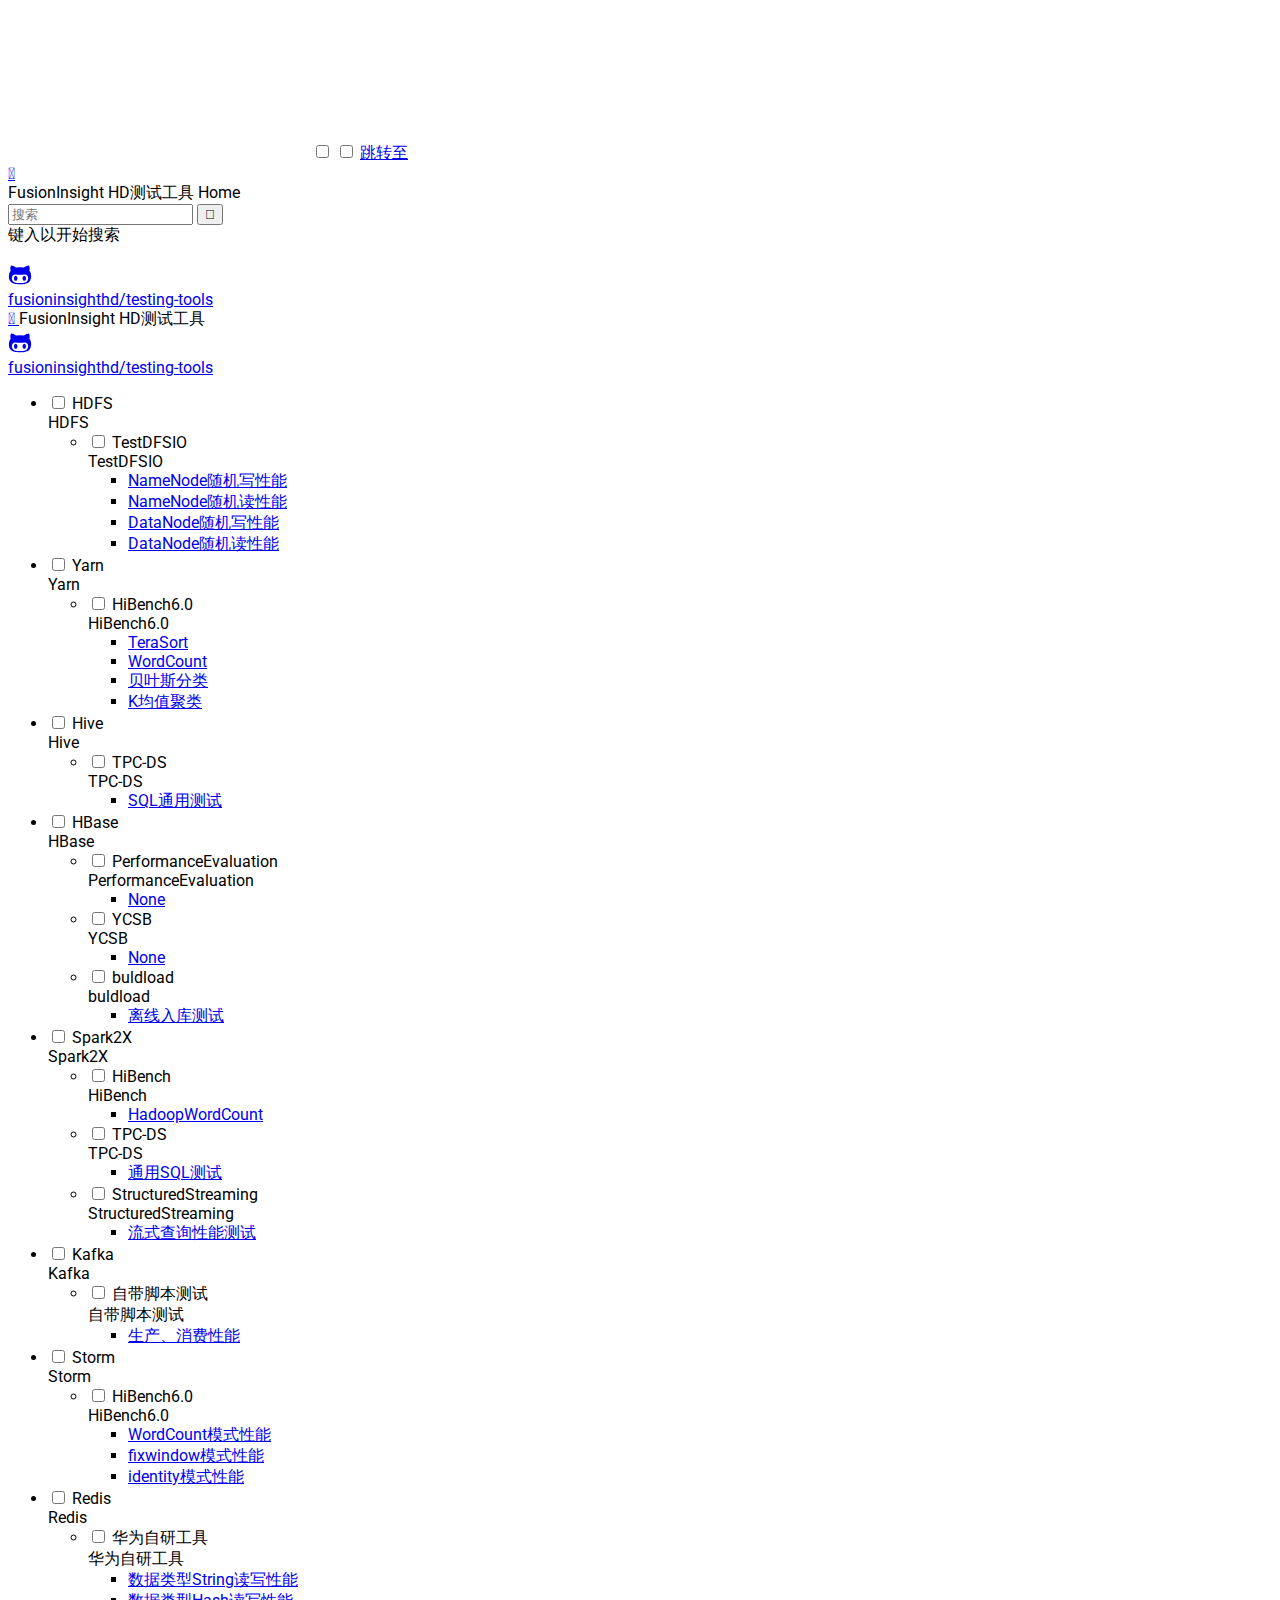
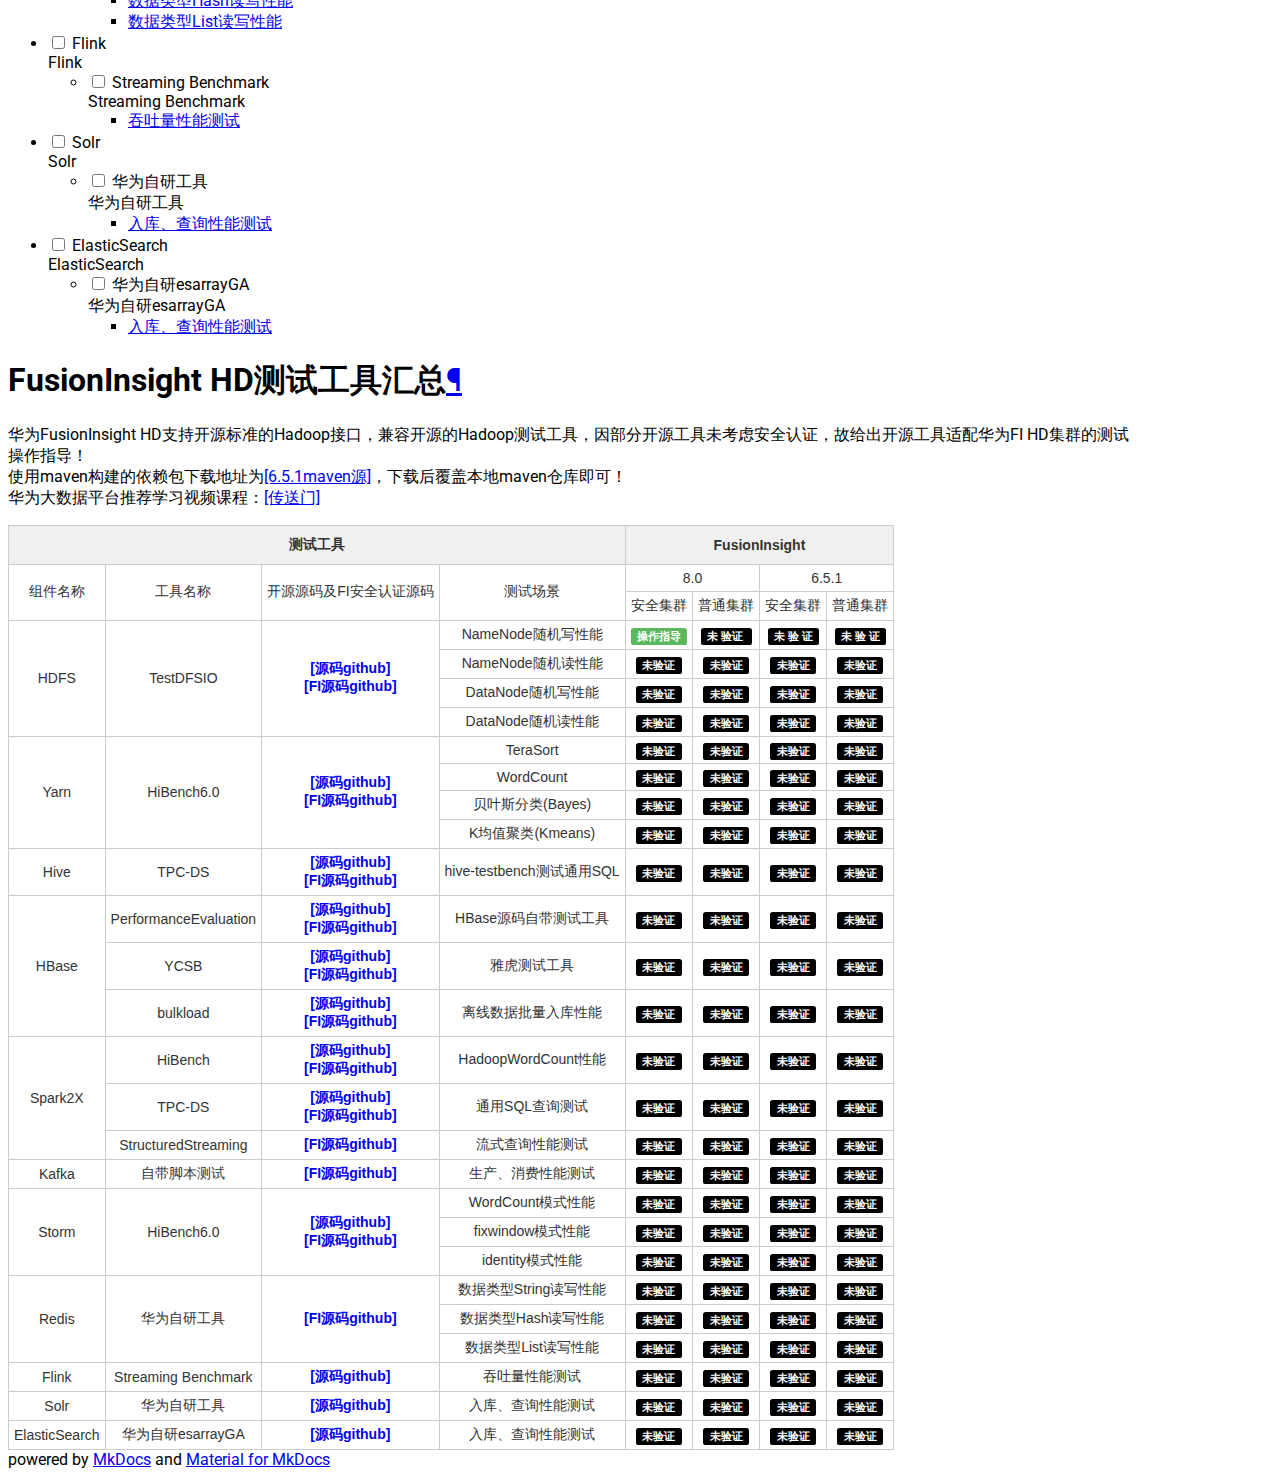
==== commit 6e8c222b: "增加华为培训视频链接" ====
--- a/zh-hans/index.html
+++ b/zh-hans/index.html
@@ -1177,7 +1177,9 @@
 <h1 id="fusioninsight-hd">FusionInsight HD测试工具汇总<a class="headerlink" href="#fusioninsight-hd" title="Permanent link">&para;</a></h1>
 <p>华为FusionInsight HD支持开源标准的Hadoop接口，兼容开源的Hadoop测试工具，因部分开源工具未考虑安全认证，故给出开源工具适配华为FI HD集群的测试操作指导！
 </br>使用maven构建的依赖包下载地址为<a href="https://support.huawei.com/enterprise/zh/cloud-computing/fusioninsight-tool-pid-21624171/software/250709838?idAbsPath=fixnode01%7C7919749%7C7941815%7C19942925%7C21624171
-">[6.5.1maven源]</a>，下载后覆盖本地maven仓库即可！</p>
+">[6.5.1maven源]</a>，下载后覆盖本地maven仓库即可！
+<br/>
+华为大数据平台推荐学习视频课程：<a href="https://ilearningx.huawei.com/portal/courses/HuaweiX+EBGTC00000163/about">[传送门]</a></p>
 <table class="tg">
  <thead>
  <tr>
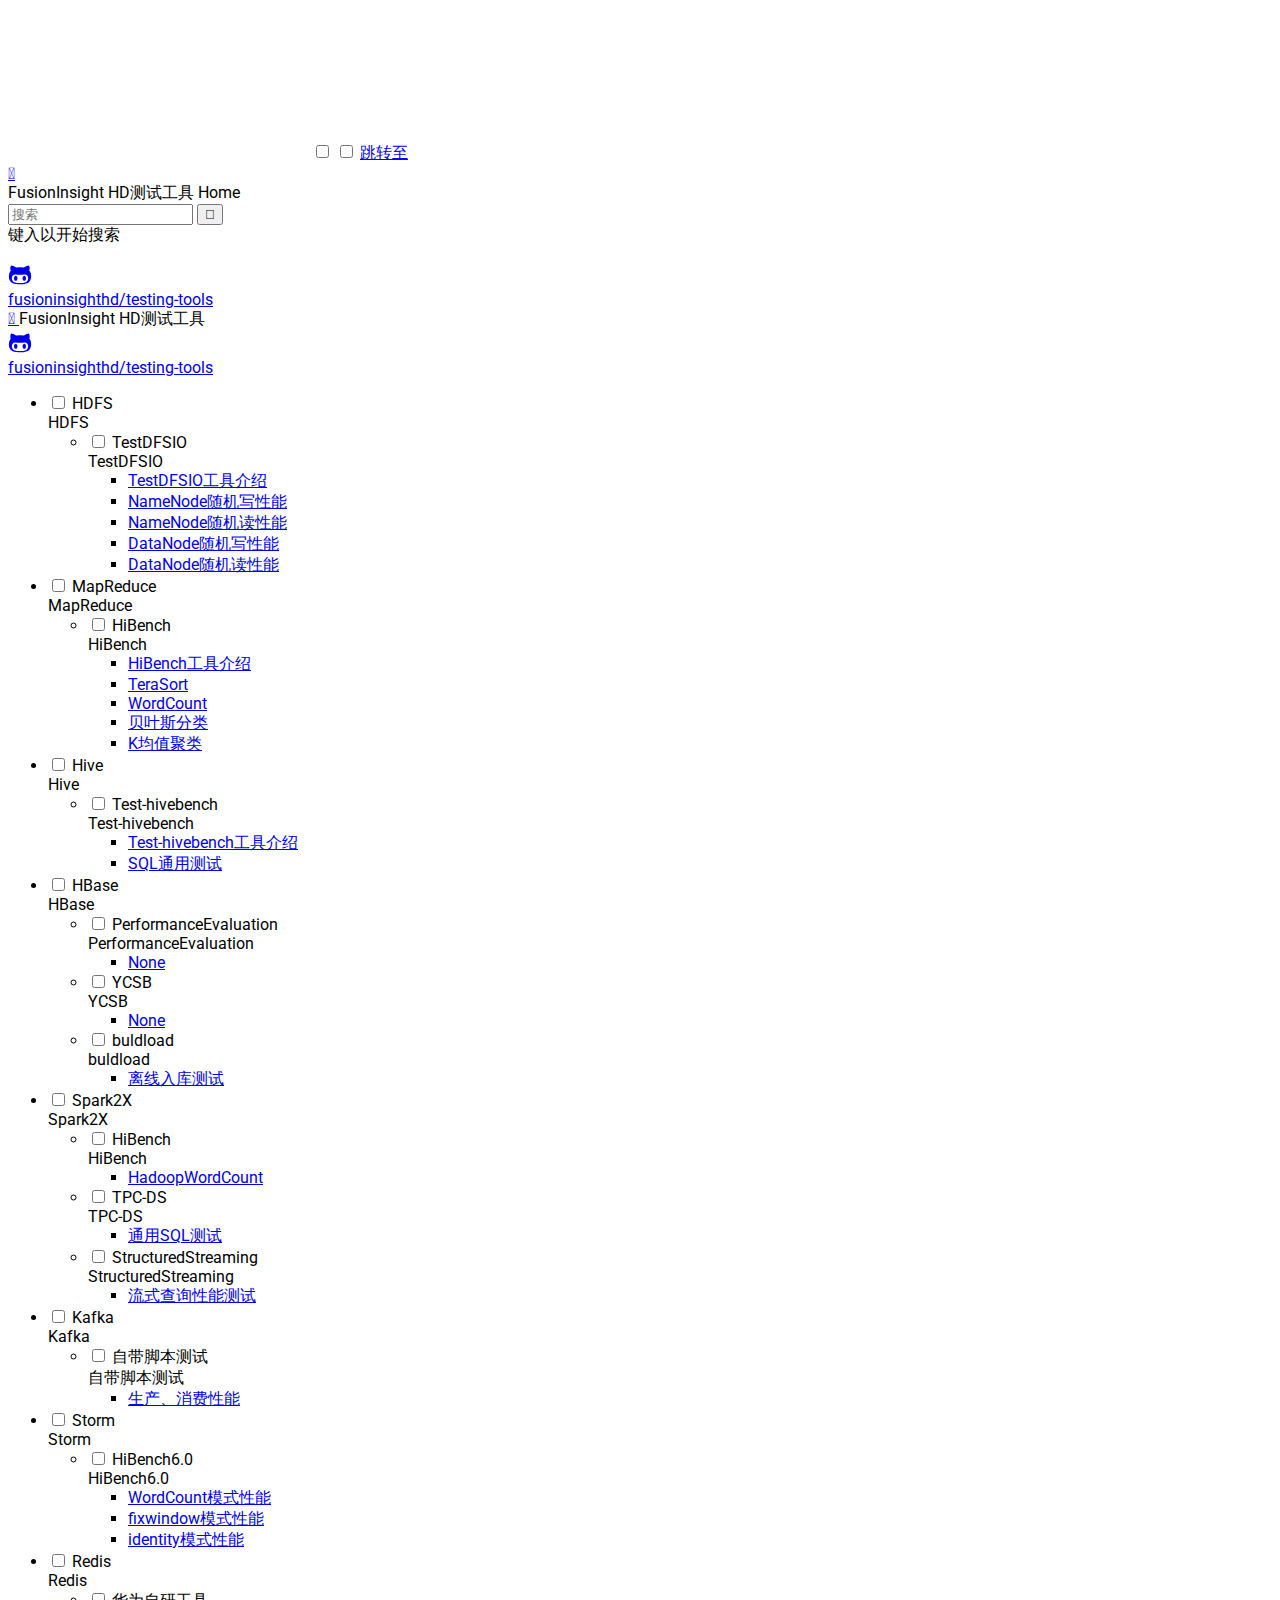
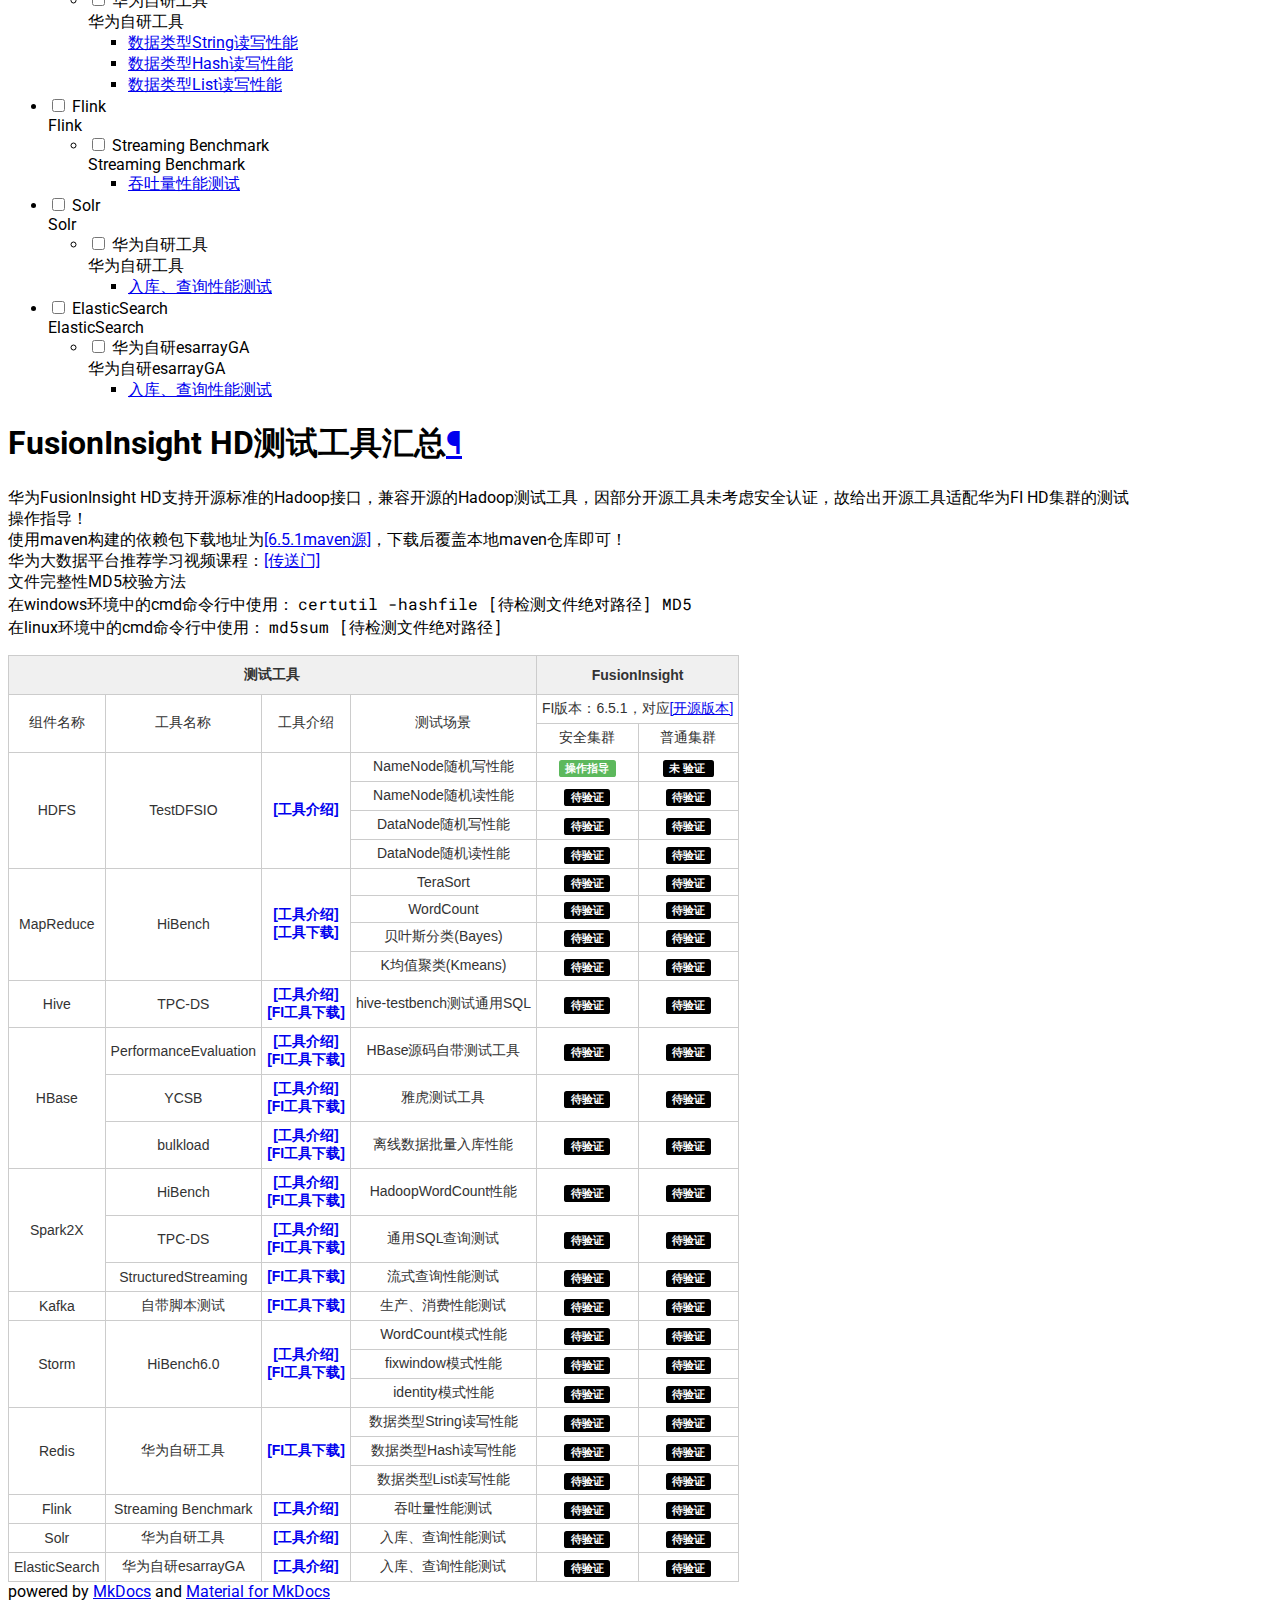
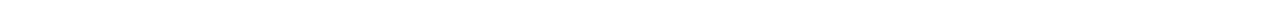
==== commit 9229c5a8: "添加apache版本" ====
--- a/zh-hans/index.html
+++ b/zh-hans/index.html
@@ -32,7 +32,7 @@
         <meta name="lang:search.tokenizer" content="[\uff0c\u3002]+">
       
       <link rel="shortcut icon" href="assets/images/favicon.png">
-      <meta name="generator" content="mkdocs-1.0.4, mkdocs-material-4.6.0">
+      <meta name="generator" content="mkdocs-1.0.4, mkdocs-material-4.6.2">
     
     
       
@@ -40,7 +40,7 @@
       
     
     
-      <link rel="stylesheet" href="assets/stylesheets/application.1b62728e.css">
+      <link rel="stylesheet" href="assets/stylesheets/application.adb8469c.css">
       
         <link rel="stylesheet" href="assets/stylesheets/application-palette.a8b3c06d.css">
       
@@ -51,7 +51,7 @@
       
     
     
-      <script src="assets/javascripts/modernizr.268332fc.js"></script>
+      <script src="assets/javascripts/modernizr.86422ebf.js"></script>
     
     
       
@@ -87,7 +87,7 @@
     <input class="md-toggle" data-md-toggle="search" type="checkbox" id="__search" autocomplete="off">
     <label class="md-overlay" data-md-component="overlay" for="__drawer"></label>
     
-      <a href="#fusioninsight-hd" tabindex="1" class="md-skip">
+      <a href="#fusioninsight-hd" tabindex="0" class="md-skip">
         跳转至
       </a>
     
@@ -96,7 +96,7 @@
   <nav class="md-header-nav md-grid">
     <div class="md-flex">
       <div class="md-flex__cell md-flex__cell--shrink">
-        <a href="." title="FusionInsight HD测试工具" class="md-header-nav__button md-logo">
+        <a href="." title="FusionInsight HD测试工具" aria-label="FusionInsight HD测试工具" class="md-header-nav__button md-logo">
           
             <i class="md-icon"></i>
           
@@ -127,7 +127,7 @@
   <label class="md-search__overlay" for="__search"></label>
   <div class="md-search__inner" role="search">
     <form class="md-search__form" name="search">
-      <input type="text" class="md-search__input" name="query" placeholder="搜索" autocapitalize="off" autocorrect="off" autocomplete="off" spellcheck="false" data-md-component="query" data-md-state="active">
+      <input type="text" class="md-search__input" aria-label="search" name="query" placeholder="搜索" autocapitalize="off" autocorrect="off" autocomplete="off" spellcheck="false" data-md-component="query" data-md-state="active">
       <label class="md-icon md-search__icon" for="__search"></label>
       <button type="reset" class="md-icon md-search__icon" data-md-component="reset" tabindex="-1">
         &#xE5CD;
@@ -262,6 +262,18 @@
 
 
   <li class="md-nav__item">
+    <a href="HDFS/TestDFSIO_introduction/" title="TestDFSIO工具介绍" class="md-nav__link">
+      TestDFSIO工具介绍
+    </a>
+  </li>
+
+        
+          
+          
+          
+
+
+  <li class="md-nav__item">
     <a href="HDFS/TestDFSIO/NameNodeRandomWrite.md" title="NameNode随机写性能" class="md-nav__link">
       NameNode随机写性能
     </a>
@@ -324,11 +336,11 @@
       <input class="md-toggle md-nav__toggle" data-md-toggle="nav-2" type="checkbox" id="nav-2">
     
     <label class="md-nav__link" for="nav-2">
-      Yarn
+      MapReduce
     </label>
     <nav class="md-nav" data-md-component="collapsible" data-md-level="1">
       <label class="md-nav__title" for="nav-2">
-        Yarn
+        MapReduce
       </label>
       <ul class="md-nav__list" data-md-scrollfix>
         
@@ -343,14 +355,26 @@
       <input class="md-toggle md-nav__toggle" data-md-toggle="nav-2-1" type="checkbox" id="nav-2-1">
     
     <label class="md-nav__link" for="nav-2-1">
-      HiBench6.0
+      HiBench
     </label>
     <nav class="md-nav" data-md-component="collapsible" data-md-level="2">
       <label class="md-nav__title" for="nav-2-1">
-        HiBench6.0
-      </label>
-      <ul class="md-nav__list" data-md-scrollfix>
-        
+        HiBench
+      </label>
+      <ul class="md-nav__list" data-md-scrollfix>
+        
+        
+          
+          
+          
+
+
+  <li class="md-nav__item">
+    <a href="MapReduce/HiBench_introduction.md" title="HiBench工具介绍" class="md-nav__link">
+      HiBench工具介绍
+    </a>
+  </li>
+
         
           
           
@@ -439,14 +463,26 @@
       <input class="md-toggle md-nav__toggle" data-md-toggle="nav-3-1" type="checkbox" id="nav-3-1">
     
     <label class="md-nav__link" for="nav-3-1">
-      TPC-DS
+      Test-hivebench
     </label>
     <nav class="md-nav" data-md-component="collapsible" data-md-level="2">
       <label class="md-nav__title" for="nav-3-1">
-        TPC-DS
-      </label>
-      <ul class="md-nav__list" data-md-scrollfix>
-        
+        Test-hivebench
+      </label>
+      <ul class="md-nav__list" data-md-scrollfix>
+        
+        
+          
+          
+          
+
+
+  <li class="md-nav__item">
+    <a href="Hive/Testhivebench_introduction.md" title="Test-hivebench工具介绍" class="md-nav__link">
+      Test-hivebench工具介绍
+    </a>
+  </li>
+
         
           
           
@@ -1179,24 +1215,31 @@
 </br>使用maven构建的依赖包下载地址为<a href="https://support.huawei.com/enterprise/zh/cloud-computing/fusioninsight-tool-pid-21624171/software/250709838?idAbsPath=fixnode01%7C7919749%7C7941815%7C19942925%7C21624171
 ">[6.5.1maven源]</a>，下载后覆盖本地maven仓库即可！
 <br/>
-华为大数据平台推荐学习视频课程：<a href="https://ilearningx.huawei.com/portal/courses/HuaweiX+EBGTC00000163/about">[传送门]</a></p>
+华为大数据平台推荐学习视频课程：<a href="https://ilearningx.huawei.com/portal/courses/HuaweiX+EBGTC00000163/about">[传送门]</a><br/>
+文件完整性MD5校验方法<br/>
+在windows环境中的cmd命令行中使用：
+<code>
+<span>certutil -hashfile  [待检测文件绝对路径] MD5</span>
+</code>
+<br/>
+在linux环境中的cmd命令行中使用：
+<code>
+<span>md5sum [待检测文件绝对路径] </span>
+</code></p>
 <table class="tg">
  <thead>
  <tr>
   <td colspan=4 >测试工具</td>
-  <td colspan=4>FusionInsight</td>
+  <td colspan=2>FusionInsight</td>
  </tr>
  <tr>
   <td rowspan=2>组件名称</td>
   <td rowspan=2>工具名称</td>
-  <td rowspan=2>开源源码及FI安全认证源码</td>
+  <td rowspan=2>工具介绍</td>
   <td rowspan=2>测试场景</td>
-  <td rowspan=1 colspan=2>8.0</td>
-  <td rowspan=1 colspan=2>6.5.1</td>
+  <td rowspan=1 colspan=2>FI版本：6.5.1，对应<a href="apache-version">[开源版本]</td>
  </tr>
  <tr>
- <td>安全集群</td>
- <td>普通集群</td>
  <td>安全集群</td>
  <td>普通集群</td>
  </tr>
@@ -1206,143 +1249,93 @@
     <td rowspan=4 >HDFS</td>
     <td rowspan=4 >TestDFSIO</td>
     <td rowspan=4 >
-        <a href="https://github.com/hortonworks/hive-testbench">[源码github]</a>
-        </br>
-        <a href="https://github.com/linkedin/dynamometer">[FI源码github]</a>
+        <a href="HDFS/TestDFSIO_introduction">[工具介绍]</a>
     </td>
 
         <td>NameNode随机写性能</td>
         <td>
-        <!--<a href="Hive/TPC-DS_2.4_UnSec"><span class="label label-UnCheck ">未验证</span></a> -->
-        <a href="Hive/TPC-DS_2.4_Sec"><span class="label label-Pass ">操作指导</span></a> 
+        <!--<a href="Hive/TPC-DS_2.4_UnSec"><span class="label label-UnCheck ">待验证</span></a> -->
+        <a href="HDFS/TestDFSIO_6.5.1_Sec"><span class="label label-Pass ">操作指导</span></a>
         </td>
         <td>
         <a href="Hive/TPC-DS_2.4_UnSec"><span class="label label-UnCheck ">未 验证&nbsp;</span></a>
-        </td>
-        <td>
-        <a href="Hive/TPC-DS_2.4_UnSec"><span class="label label-UnCheck ">未  验 证</span></a>
-        </td>
-        <td>
-        <a href="Hive/TPC-DS_2.4_UnSec"><span class="label label-UnCheck ">未  验 证</span></a>
         </td>
 
         <tr>
         <td>NameNode随机读性能</td>
         <td>
-        <a href="Hive/TPC-DS_2.4_UnSec"><span class="label label-UnCheck ">未验证</span></a>
-        </td>
-        <td>
-        <a href="Hive/TPC-DS_2.4_UnSec"><span class="label label-UnCheck ">未验证</span></a>
-        </td>
-        <td>
-        <a href="Hive/TPC-DS_2.4_UnSec"><span class="label label-UnCheck ">未验证</span></a>
-        </td>
-        <td>
-        <a href="Hive/TPC-DS_2.4_UnSec"><span class="label label-UnCheck ">未验证</span></a>
+        <a href="Hive/TPC-DS_2.4_UnSec"><span class="label label-UnCheck ">待验证</span></a>
+        </td>
+        <td>
+        <a href="Hive/TPC-DS_2.4_UnSec"><span class="label label-UnCheck ">待验证</span></a>
         </td>
         </tr>
 
         <tr>
         <td>DataNode随机写性能</td>
         <td>
-        <a href="Hive/TPC-DS_2.4_UnSec"><span class="label label-UnCheck ">未验证</span></a>
-        </td>
-        <td>
-        <a href="Hive/TPC-DS_2.4_UnSec"><span class="label label-UnCheck ">未验证</span></a>
-        </td>
-        <td>
-        <a href="Hive/TPC-DS_2.4_UnSec"><span class="label label-UnCheck ">未验证</span></a>
-        </td>
-        <td>
-        <a href="Hive/TPC-DS_2.4_UnSec"><span class="label label-UnCheck ">未验证</span></a>
+        <a href="Hive/TPC-DS_2.4_UnSec"><span class="label label-UnCheck ">待验证</span></a>
+        </td>
+        <td>
+        <a href="Hive/TPC-DS_2.4_UnSec"><span class="label label-UnCheck ">待验证</span></a>
         </td>
         </tr>
 
         <tr>
         <td>DataNode随机读性能</td>
         <td>
-        <a href="Hive/TPC-DS_2.4_UnSec"><span class="label label-UnCheck ">未验证</span></a>
-        </td>
-        <td>
-        <a href="Hive/TPC-DS_2.4_UnSec"><span class="label label-UnCheck ">未验证</span></a>
-        </td>
-        <td>
-        <a href="Hive/TPC-DS_2.4_UnSec"><span class="label label-UnCheck ">未验证</span></a>
-        </td>
-        <td>
-        <a href="Hive/TPC-DS_2.4_UnSec"><span class="label label-UnCheck ">未验证</span></a>
+        <a href="Hive/TPC-DS_2.4_UnSec"><span class="label label-UnCheck ">待验证</span></a>
+        </td>
+        <td>
+        <a href="Hive/TPC-DS_2.4_UnSec"><span class="label label-UnCheck ">待验证</span></a>
         </td>
         </tr>
 </tr>
 
-<!-- 如下是Yarn部分 -->
+<!-- 如下是MapReduce部分 -->
 <tr>
-    <td rowspan=4 >Yarn</td>
-    <td rowspan=4 >HiBench6.0</td>
+    <td rowspan=4 >MapReduce</td>
+    <td rowspan=4 >HiBench</td>
     <td rowspan=4 >
-        <a href="https://github.com/hortonworks/hive-testbench">[源码github]</a>
+        <a href="MapReduce/HiBench_introduction">[工具介绍]</a>
         </br>
-        <a href="https://github.com/linkedin/dynamometer">[FI源码github]</a>
-    </td>
+        <a href="MapReduce/HiBench-6.0.zip">[工具下载]</a>
+        </td>
         <td>TeraSort</td>
         <td>
-        <a href="Hive/TPC-DS_2.4_UnSec"><span class="label label-UnCheck ">未验证</span></a>
-        </td>
-        <td>
-        <a href="Hive/TPC-DS_2.4_UnSec"><span class="label label-UnCheck ">未验证</span></a>
-        </td>
-        <td>
-        <a href="Hive/TPC-DS_2.4_UnSec"><span class="label label-UnCheck ">未验证</span></a>
-        </td>
-        <td>
-        <a href="Hive/TPC-DS_2.4_UnSec"><span class="label label-UnCheck ">未验证</span></a>
+        <a href="Hive/TPC-DS_2.4_UnSec"><span class="label label-UnCheck ">待验证</span></a>
+        </td>
+        <td>
+        <a href="Hive/TPC-DS_2.4_UnSec"><span class="label label-UnCheck ">待验证</span></a>
         </td>
 
         <tr>
         <td>WordCount</td>
         <td>
-        <a href="Hive/TPC-DS_2.4_UnSec"><span class="label label-UnCheck ">未验证</span></a>
-        </td>
-        <td>
-        <a href="Hive/TPC-DS_2.4_UnSec"><span class="label label-UnCheck ">未验证</span></a>
-        </td>
-        <td>
-        <a href="Hive/TPC-DS_2.4_UnSec"><span class="label label-UnCheck ">未验证</span></a>
-        </td>
-        <td>
-        <a href="Hive/TPC-DS_2.4_UnSec"><span class="label label-UnCheck ">未验证</span></a>
+        <a href="Hive/TPC-DS_2.4_UnSec"><span class="label label-UnCheck ">待验证</span></a>
+        </td>
+        <td>
+        <a href="Hive/TPC-DS_2.4_UnSec"><span class="label label-UnCheck ">待验证</span></a>
         </td>
         </tr>
 
         <tr>
         <td>贝叶斯分类(Bayes)</td>
         <td>
-        <a href="Hive/TPC-DS_2.4_UnSec"><span class="label label-UnCheck ">未验证</span></a>
-        </td>
-        <td>
-        <a href="Hive/TPC-DS_2.4_UnSec"><span class="label label-UnCheck ">未验证</span></a>
-        </td>
-        <td>
-        <a href="Hive/TPC-DS_2.4_UnSec"><span class="label label-UnCheck ">未验证</span></a>
-        </td>
-        <td>
-        <a href="Hive/TPC-DS_2.4_UnSec"><span class="label label-UnCheck ">未验证</span></a>
+        <a href="Hive/TPC-DS_2.4_UnSec"><span class="label label-UnCheck ">待验证</span></a>
+        </td>
+        <td>
+        <a href="Hive/TPC-DS_2.4_UnSec"><span class="label label-UnCheck ">待验证</span></a>
         </td>
         </tr>
 
         <tr>
         <td>K均值聚类(Kmeans)</td>
         <td>
-        <a href="Hive/TPC-DS_2.4_UnSec"><span class="label label-UnCheck ">未验证</span></a>
-        </td>
-        <td>
-        <a href="Hive/TPC-DS_2.4_UnSec"><span class="label label-UnCheck ">未验证</span></a>
-        </td>
-        <td>
-        <a href="Hive/TPC-DS_2.4_UnSec"><span class="label label-UnCheck ">未验证</span></a>
-        </td>
-        <td>
-        <a href="Hive/TPC-DS_2.4_UnSec"><span class="label label-UnCheck ">未验证</span></a>
+        <a href="Hive/TPC-DS_2.4_UnSec"><span class="label label-UnCheck ">待验证</span></a>
+        </td>
+        <td>
+        <a href="Hive/TPC-DS_2.4_UnSec"><span class="label label-UnCheck ">待验证</span></a>
         </td>
         </tr>
 </tr>
@@ -1353,22 +1346,16 @@
 <td rowspan=1 >Hive</td>
         <td>TPC-DS</td>
         <td>
-        <a href="https://github.com/hortonworks/hive-testbench">[源码github]</a>
+        <a href="https://github.com/hortonworks/hive-testbench">[工具介绍]</a>
         </br>
-        <a href="https://github.com/linkedin/dynamometer">[FI源码github]</a>
+        <a href="https://github.com/linkedin/dynamometer">[FI工具下载]</a>
         </td>
                 <td>hive-testbench测试通用SQL</td>
         <td>
-        <a href="Hive/TPC-DS_2.4_UnSec"><span class="label label-UnCheck ">未验证</span></a>
-        </td>
-        <td>
-        <a href="Hive/TPC-DS_2.4_UnSec"><span class="label label-UnCheck ">未验证</span></a>
-        </td>
-        <td>
-        <a href="Hive/TPC-DS_2.4_UnSec"><span class="label label-UnCheck ">未验证</span></a>
-        </td>
-        <td>
-        <a href="Hive/TPC-DS_2.4_UnSec"><span class="label label-UnCheck ">未验证</span></a>
+        <a href="Hive/TPC-DS_2.4_UnSec"><span class="label label-UnCheck ">待验证</span></a>
+        </td>
+        <td>
+        <a href="Hive/TPC-DS_2.4_UnSec"><span class="label label-UnCheck ">待验证</span></a>
         </td>
 </tr>
 
@@ -1377,65 +1364,46 @@
 <td rowspan=3 >HBase</td>
         <td>PerformanceEvaluation</td>
         <td>
-        <a href="https://github.com/hortonworks/hive-testbench">[源码github]</a>
+        <a href="https://github.com/hortonworks/hive-testbench">[工具介绍]</a>
         </br>
-        <a href="https://github.com/linkedin/dynamometer">[FI源码github]</a>
+        <a href="https://github.com/linkedin/dynamometer">[FI工具下载]</a>
         </td>
         <td>HBase源码自带测试工具</td>
         <td>
-        <a href="Hive/TPC-DS_2.4_UnSec"><span class="label label-UnCheck ">未验证</span></a>
-        </td>
-        <td>
-        <a href="Hive/TPC-DS_2.4_UnSec"><span class="label label-UnCheck ">未验证</span></a>
-        </td>
-        <td>
-        <a href="Hive/TPC-DS_2.4_UnSec"><span class="label label-UnCheck ">未验证</span></a>
-        </td>
-        <td>
-        <a href="Hive/TPC-DS_2.4_UnSec"><span class="label label-UnCheck ">未验证</span></a>
-        </td>
-
+        <a href="Hive/TPC-DS_2.4_UnSec"><span class="label label-UnCheck ">待验证</span></a>
+        </td>
+        <td>
+        <a href="Hive/TPC-DS_2.4_UnSec"><span class="label label-UnCheck ">待验证</span></a>
+        </td>
     <tr>
         <td>YCSB</td>
         <td>
-        <a href="https://github.com/brianfrankcooper/YCSB">[源码github]</a>
+        <a href="https://github.com/brianfrankcooper/YCSB">[工具介绍]</a>
         </br>
-        <a href="https://github.com/linkedin/dynamometer">[FI源码github]</a>
+        <a href="https://github.com/linkedin/dynamometer">[FI工具下载]</a>
         </td>
         <td>雅虎测试工具</td>
         <td>
-        <a href="Hive/TPC-DS_2.4_UnSec"><span class="label label-UnCheck ">未验证</span></a>
-        </td>
-        <td>
-        <a href="Hive/TPC-DS_2.4_UnSec"><span class="label label-UnCheck ">未验证</span></a>
-        </td>
-        <td>
-        <a href="Hive/TPC-DS_2.4_UnSec"><span class="label label-UnCheck ">未验证</span></a>
-        </td>
-        <td>
-        <a href="Hive/TPC-DS_2.4_UnSec"><span class="label label-UnCheck ">未验证</span></a>
+        <a href="Hive/TPC-DS_2.4_UnSec"><span class="label label-UnCheck ">待验证</span></a>
+        </td>
+        <td>
+        <a href="Hive/TPC-DS_2.4_UnSec"><span class="label label-UnCheck ">待验证</span></a>
         </td>
     </tr>
 
     <tr>
         <td>bulkload</td>
         <td>
-        <a href="https://github.com/brianfrankcooper/YCSB">[源码github]</a>
+        <a href="https://github.com/brianfrankcooper/YCSB">[工具介绍]</a>
         </br>
-        <a href="https://github.com/linkedin/dynamometer">[FI源码github]</a>
+        <a href="https://github.com/linkedin/dynamometer">[FI工具下载]</a>
         </td>
         <td>离线数据批量入库性能</td>
         <td>
-        <a href="Hive/TPC-DS_2.4_UnSec"><span class="label label-UnCheck ">未验证</span></a>
-        </td>
-        <td>
-        <a href="Hive/TPC-DS_2.4_UnSec"><span class="label label-UnCheck ">未验证</span></a>
-        </td>
-        <td>
-        <a href="Hive/TPC-DS_2.4_UnSec"><span class="label label-UnCheck ">未验证</span></a>
-        </td>
-        <td>
-        <a href="Hive/TPC-DS_2.4_UnSec"><span class="label label-UnCheck ">未验证</span></a>
+        <a href="Hive/TPC-DS_2.4_UnSec"><span class="label label-UnCheck ">待验证</span></a>
+        </td>
+        <td>
+        <a href="Hive/TPC-DS_2.4_UnSec"><span class="label label-UnCheck ">待验证</span></a>
         </td>
     </tr>
 
@@ -1446,63 +1414,44 @@
 <td rowspan=3 >Spark2X</td>
         <td>HiBench</td>
         <td>
-        <a href="https://github.com/hortonworks/hive-testbench">[源码github]</a>
+        <a href="https://github.com/hortonworks/hive-testbench">[工具介绍]</a>
         </br>
-        <a href="https://github.com/linkedin/dynamometer">[FI源码github]</a>
+        <a href="https://github.com/linkedin/dynamometer">[FI工具下载]</a>
         </td>
         <td>HadoopWordCount性能</td>
         <td>
-        <a href="Hive/TPC-DS_2.4_UnSec"><span class="label label-UnCheck ">未验证</span></a>
-        </td>
-        <td>
-        <a href="Hive/TPC-DS_2.4_UnSec"><span class="label label-UnCheck ">未验证</span></a>
-        </td>
-        <td>
-        <a href="Hive/TPC-DS_2.4_UnSec"><span class="label label-UnCheck ">未验证</span></a>
-        </td>
-        <td>
-        <a href="Hive/TPC-DS_2.4_UnSec"><span class="label label-UnCheck ">未验证</span></a>
-        </td>
-
+        <a href="Hive/TPC-DS_2.4_UnSec"><span class="label label-UnCheck ">待验证</span></a>
+        </td>
+        <td>
+        <a href="Hive/TPC-DS_2.4_UnSec"><span class="label label-UnCheck ">待验证</span></a>
+        </td>
     <tr>
         <td>TPC-DS</td>
         <td>
-        <a href="https://github.com/brianfrankcooper/YCSB">[源码github]</a>
+        <a href="https://github.com/brianfrankcooper/YCSB">[工具介绍]</a>
         </br>
-        <a href="https://github.com/linkedin/dynamometer">[FI源码github]</a>
+        <a href="https://github.com/linkedin/dynamometer">[FI工具下载]</a>
         </td>
         <td>通用SQL查询测试</td>
         <td>
-        <a href="Hive/TPC-DS_2.4_UnSec"><span class="label label-UnCheck ">未验证</span></a>
-        </td>
-        <td>
-        <a href="Hive/TPC-DS_2.4_UnSec"><span class="label label-UnCheck ">未验证</span></a>
-        </td>
-        <td>
-        <a href="Hive/TPC-DS_2.4_UnSec"><span class="label label-UnCheck ">未验证</span></a>
-        </td>
-        <td>
-        <a href="Hive/TPC-DS_2.4_UnSec"><span class="label label-UnCheck ">未验证</span></a>
+        <a href="Hive/TPC-DS_2.4_UnSec"><span class="label label-UnCheck ">待验证</span></a>
+        </td>
+        <td>
+        <a href="Hive/TPC-DS_2.4_UnSec"><span class="label label-UnCheck ">待验证</span></a>
         </td>
     </tr>
 
         <tr>
         <td>StructuredStreaming</td>
         <td>
-        <a href="https://github.com/linkedin/dynamometer">[FI源码github]</a>
+        <a href="https://github.com/linkedin/dynamometer">[FI工具下载]</a>
         </td>
         <td>流式查询性能测试</td>
         <td>
-        <a href="Hive/TPC-DS_2.4_UnSec"><span class="label label-UnCheck ">未验证</span></a>
-        </td>
-        <td>
-        <a href="Hive/TPC-DS_2.4_UnSec"><span class="label label-UnCheck ">未验证</span></a>
-        </td>
-        <td>
-        <a href="Hive/TPC-DS_2.4_UnSec"><span class="label label-UnCheck ">未验证</span></a>
-        </td>
-        <td>
-        <a href="Hive/TPC-DS_2.4_UnSec"><span class="label label-UnCheck ">未验证</span></a>
+        <a href="Hive/TPC-DS_2.4_UnSec"><span class="label label-UnCheck ">待验证</span></a>
+        </td>
+        <td>
+        <a href="Hive/TPC-DS_2.4_UnSec"><span class="label label-UnCheck ">待验证</span></a>
         </td>
     </tr>
 
@@ -1513,20 +1462,14 @@
 <td rowspan=1 >Kafka</td>
         <td>自带脚本测试</td>
         <td>
-        <a href="https://github.com/linkedin/dynamometer">[FI源码github]</a>
+        <a href="https://github.com/linkedin/dynamometer">[FI工具下载]</a>
         </td>
         <td>生产、消费性能测试</td>
         <td>
-        <a href="Hive/TPC-DS_2.4_UnSec"><span class="label label-UnCheck ">未验证</span></a>
-        </td>
-        <td>
-        <a href="Hive/TPC-DS_2.4_UnSec"><span class="label label-UnCheck ">未验证</span></a>
-        </td>
-        <td>
-        <a href="Hive/TPC-DS_2.4_UnSec"><span class="label label-UnCheck ">未验证</span></a>
-        </td>
-        <td>
-        <a href="Hive/TPC-DS_2.4_UnSec"><span class="label label-UnCheck ">未验证</span></a>
+        <a href="Hive/TPC-DS_2.4_UnSec"><span class="label label-UnCheck ">待验证</span></a>
+        </td>
+        <td>
+        <a href="Hive/TPC-DS_2.4_UnSec"><span class="label label-UnCheck ">待验证</span></a>
         </td>
 </tr>
 
@@ -1536,53 +1479,35 @@
     <td rowspan=3 >Storm</td>
     <td rowspan=3 >HiBench6.0</td>
     <td rowspan=3 >
-        <a href="https://github.com/hortonworks/hive-testbench">[源码github]</a>
+        <a href="https://github.com/hortonworks/hive-testbench">[工具介绍]</a>
         </br>
-        <a href="https://github.com/linkedin/dynamometer">[FI源码github]</a>
+        <a href="https://github.com/linkedin/dynamometer">[FI工具下载]</a>
     </td>
         <td>WordCount模式性能</td>
         <td>
-        <a href="Hive/TPC-DS_2.4_UnSec"><span class="label label-UnCheck ">未验证</span></a>
-        </td>
-        <td>
-        <a href="Hive/TPC-DS_2.4_UnSec"><span class="label label-UnCheck ">未验证</span></a>
-        </td>
-        <td>
-        <a href="Hive/TPC-DS_2.4_UnSec"><span class="label label-UnCheck ">未验证</span></a>
-        </td>
-        <td>
-        <a href="Hive/TPC-DS_2.4_UnSec"><span class="label label-UnCheck ">未验证</span></a>
+        <a href="Hive/TPC-DS_2.4_UnSec"><span class="label label-UnCheck ">待验证</span></a>
+        </td>
+        <td>
+        <a href="Hive/TPC-DS_2.4_UnSec"><span class="label label-UnCheck ">待验证</span></a>
         </td>
 
         <tr>
         <td>fixwindow模式性能</td>
         <td>
-        <a href="Hive/TPC-DS_2.4_UnSec"><span class="label label-UnCheck ">未验证</span></a>
-        </td>
-        <td>
-        <a href="Hive/TPC-DS_2.4_UnSec"><span class="label label-UnCheck ">未验证</span></a>
-        </td>
-        <td>
-        <a href="Hive/TPC-DS_2.4_UnSec"><span class="label label-UnCheck ">未验证</span></a>
-        </td>
-        <td>
-        <a href="Hive/TPC-DS_2.4_UnSec"><span class="label label-UnCheck ">未验证</span></a>
+        <a href="Hive/TPC-DS_2.4_UnSec"><span class="label label-UnCheck ">待验证</span></a>
+        </td>
+        <td>
+        <a href="Hive/TPC-DS_2.4_UnSec"><span class="label label-UnCheck ">待验证</span></a>
         </td>
         </tr>
 
         <tr>
         <td>identity模式性能</td>
         <td>
-        <a href="Hive/TPC-DS_2.4_UnSec"><span class="label label-UnCheck ">未验证</span></a>
-        </td>
-        <td>
-        <a href="Hive/TPC-DS_2.4_UnSec"><span class="label label-UnCheck ">未验证</span></a>
-        </td>
-        <td>
-        <a href="Hive/TPC-DS_2.4_UnSec"><span class="label label-UnCheck ">未验证</span></a>
-        </td>
-        <td>
-        <a href="Hive/TPC-DS_2.4_UnSec"><span class="label label-UnCheck ">未验证</span></a>
+        <a href="Hive/TPC-DS_2.4_UnSec"><span class="label label-UnCheck ">待验证</span></a>
+        </td>
+        <td>
+        <a href="Hive/TPC-DS_2.4_UnSec"><span class="label label-UnCheck ">待验证</span></a>
         </td>
         </tr>
 
@@ -1593,51 +1518,33 @@
     <td rowspan=3 >Redis</td>
     <td rowspan=3 >华为自研工具</td>
     <td rowspan=3 >
-        <a href="https://github.com/linkedin/dynamometer">[FI源码github]</a>
+        <a href="https://github.com/linkedin/dynamometer">[FI工具下载]</a>
     </td>
         <td>数据类型String读写性能</td>
         <td>
-        <a href="Hive/TPC-DS_2.4_UnSec"><span class="label label-UnCheck ">未验证</span></a>
-        </td>
-        <td>
-        <a href="Hive/TPC-DS_2.4_UnSec"><span class="label label-UnCheck ">未验证</span></a>
-        </td>
-        <td>
-        <a href="Hive/TPC-DS_2.4_UnSec"><span class="label label-UnCheck ">未验证</span></a>
-        </td>
-        <td>
-        <a href="Hive/TPC-DS_2.4_UnSec"><span class="label label-UnCheck ">未验证</span></a>
+        <a href="Hive/TPC-DS_2.4_UnSec"><span class="label label-UnCheck ">待验证</span></a>
+        </td>
+        <td>
+        <a href="Hive/TPC-DS_2.4_UnSec"><span class="label label-UnCheck ">待验证</span></a>
         </td>
 
         <tr>
         <td>数据类型Hash读写性能</td>
         <td>
-        <a href="Hive/TPC-DS_2.4_UnSec"><span class="label label-UnCheck ">未验证</span></a>
-        </td>
-        <td>
-        <a href="Hive/TPC-DS_2.4_UnSec"><span class="label label-UnCheck ">未验证</span></a>
-        </td>
-        <td>
-        <a href="Hive/TPC-DS_2.4_UnSec"><span class="label label-UnCheck ">未验证</span></a>
-        </td>
-        <td>
-        <a href="Hive/TPC-DS_2.4_UnSec"><span class="label label-UnCheck ">未验证</span></a>
+        <a href="Hive/TPC-DS_2.4_UnSec"><span class="label label-UnCheck ">待验证</span></a>
+        </td>
+        <td>
+        <a href="Hive/TPC-DS_2.4_UnSec"><span class="label label-UnCheck ">待验证</span></a>
         </td>
         </tr>
 
         <tr>
         <td>数据类型List读写性能</td>
         <td>
-        <a href="Hive/TPC-DS_2.4_UnSec"><span class="label label-UnCheck ">未验证</span></a>
-        </td>
-        <td>
-        <a href="Hive/TPC-DS_2.4_UnSec"><span class="label label-UnCheck ">未验证</span></a>
-        </td>
-        <td>
-        <a href="Hive/TPC-DS_2.4_UnSec"><span class="label label-UnCheck ">未验证</span></a>
-        </td>
-        <td>
-        <a href="Hive/TPC-DS_2.4_UnSec"><span class="label label-UnCheck ">未验证</span></a>
+        <a href="Hive/TPC-DS_2.4_UnSec"><span class="label label-UnCheck ">待验证</span></a>
+        </td>
+        <td>
+        <a href="Hive/TPC-DS_2.4_UnSec"><span class="label label-UnCheck ">待验证</span></a>
         </td>
         </tr>
 
@@ -1648,20 +1555,14 @@
         <td rowspan=1 >Flink</td>
         <td>Streaming Benchmark</td>
         <td>
-        <a href="https://github.com/hortonworks/hive-testbench">[源码github]</a>
+        <a href="https://github.com/hortonworks/hive-testbench">[工具介绍]</a>
         </td>
         <td>吞吐量性能测试</td>
         <td>
-        <a href="Hive/TPC-DS_2.4_UnSec"><span class="label label-UnCheck ">未验证</span></a>
-        </td>
-        <td>
-        <a href="Hive/TPC-DS_2.4_UnSec"><span class="label label-UnCheck ">未验证</span></a>
-        </td>
-        <td>
-        <a href="Hive/TPC-DS_2.4_UnSec"><span class="label label-UnCheck ">未验证</span></a>
-        </td>
-        <td>
-        <a href="Hive/TPC-DS_2.4_UnSec"><span class="label label-UnCheck ">未验证</span></a>
+        <a href="Hive/TPC-DS_2.4_UnSec"><span class="label label-UnCheck ">待验证</span></a>
+        </td>
+        <td>
+        <a href="Hive/TPC-DS_2.4_UnSec"><span class="label label-UnCheck ">待验证</span></a>
         </td>
 </tr>
 
@@ -1670,20 +1571,14 @@
 <td rowspan=1 >Solr</td>
         <td>华为自研工具</td>
         <td>
-        <a href="https://github.com/hortonworks/hive-testbench">[源码github]</a>
+        <a href="https://github.com/hortonworks/hive-testbench">[工具介绍]</a>
         </td>
         <td>入库、查询性能测试</td>
         <td>
-        <a href="Hive/TPC-DS_2.4_UnSec"><span class="label label-UnCheck ">未验证</span></a>
-        </td>
-        <td>
-        <a href="Hive/TPC-DS_2.4_UnSec"><span class="label label-UnCheck ">未验证</span></a>
-        </td>
-        <td>
-        <a href="Hive/TPC-DS_2.4_UnSec"><span class="label label-UnCheck ">未验证</span></a>
-        </td>
-        <td>
-        <a href="Hive/TPC-DS_2.4_UnSec"><span class="label label-UnCheck ">未验证</span></a>
+        <a href="Hive/TPC-DS_2.4_UnSec"><span class="label label-UnCheck ">待验证</span></a>
+        </td>
+        <td>
+        <a href="Hive/TPC-DS_2.4_UnSec"><span class="label label-UnCheck ">待验证</span></a>
         </td>
 </tr>
 
@@ -1692,20 +1587,14 @@
 <td rowspan=1 >ElasticSearch</td>
         <td>华为自研esarrayGA</td>
         <td>
-        <a href="https://github.com/hortonworks/hive-testbench">[源码github]</a>
+        <a href="https://github.com/hortonworks/hive-testbench">[工具介绍]</a>
         </td>
         <td>入库、查询性能测试</td>
         <td>
-        <a href="Hive/TPC-DS_2.4_UnSec"><span class="label label-UnCheck ">未验证</span></a>
-        </td>
-        <td>
-        <a href="Hive/TPC-DS_2.4_UnSec"><span class="label label-UnCheck ">未验证</span></a>
-        </td>
-        <td>
-        <a href="Hive/TPC-DS_2.4_UnSec"><span class="label label-UnCheck ">未验证</span></a>
-        </td>
-        <td>
-        <a href="Hive/TPC-DS_2.4_UnSec"><span class="label label-UnCheck ">未验证</span></a>
+        <a href="Hive/TPC-DS_2.4_UnSec"><span class="label label-UnCheck ">待验证</span></a>
+        </td>
+        <td>
+        <a href="Hive/TPC-DS_2.4_UnSec"><span class="label label-UnCheck ">待验证</span></a>
         </td>
 </tr>
 
@@ -1733,16 +1622,16 @@
       <div class="md-footer-copyright">
         
         powered by
-        <a href="https://www.mkdocs.org">MkDocs</a>
+        <a href="https://www.mkdocs.org" target="_blank" rel="noopener">MkDocs</a>
         and
-        <a href="https://squidfunk.github.io/mkdocs-material/">
+        <a href="https://squidfunk.github.io/mkdocs-material/" target="_blank" rel="noopener">
           Material for MkDocs</a>
       </div>
       
   <div class="md-footer-social">
     <link rel="stylesheet" href="assets/fonts/font-awesome.css">
     
-      <a href="https://github.com/fusioninsighthd" class="md-footer-social__link fa fa-github"></a>
+      <a href="https://github.com/fusioninsighthd" target="_blank" rel="noopener" title="github" class="md-footer-social__link fa fa-github"></a>
     
   </div>
 
@@ -1752,7 +1641,7 @@
       
     </div>
     
-      <script src="assets/javascripts/application.808e90bb.js"></script>
+      <script src="assets/javascripts/application.c33a9706.js"></script>
       
         
         
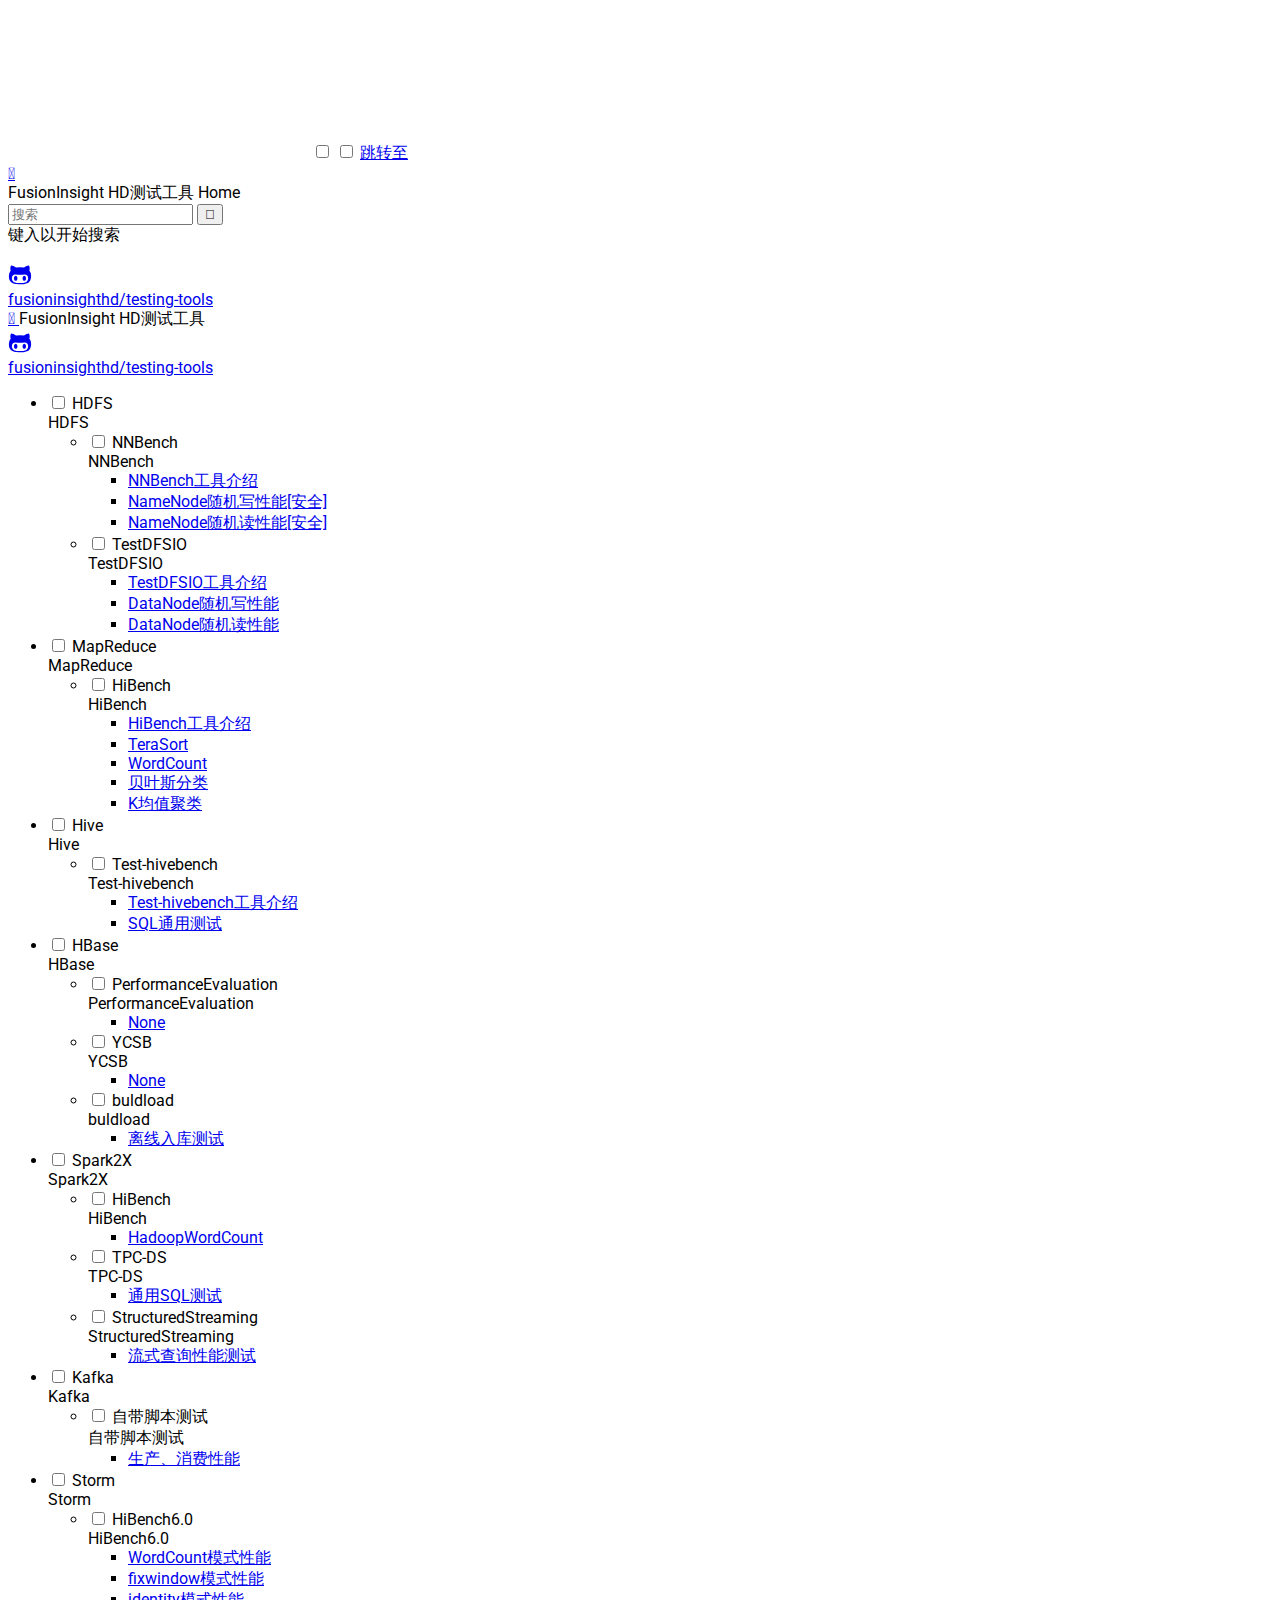
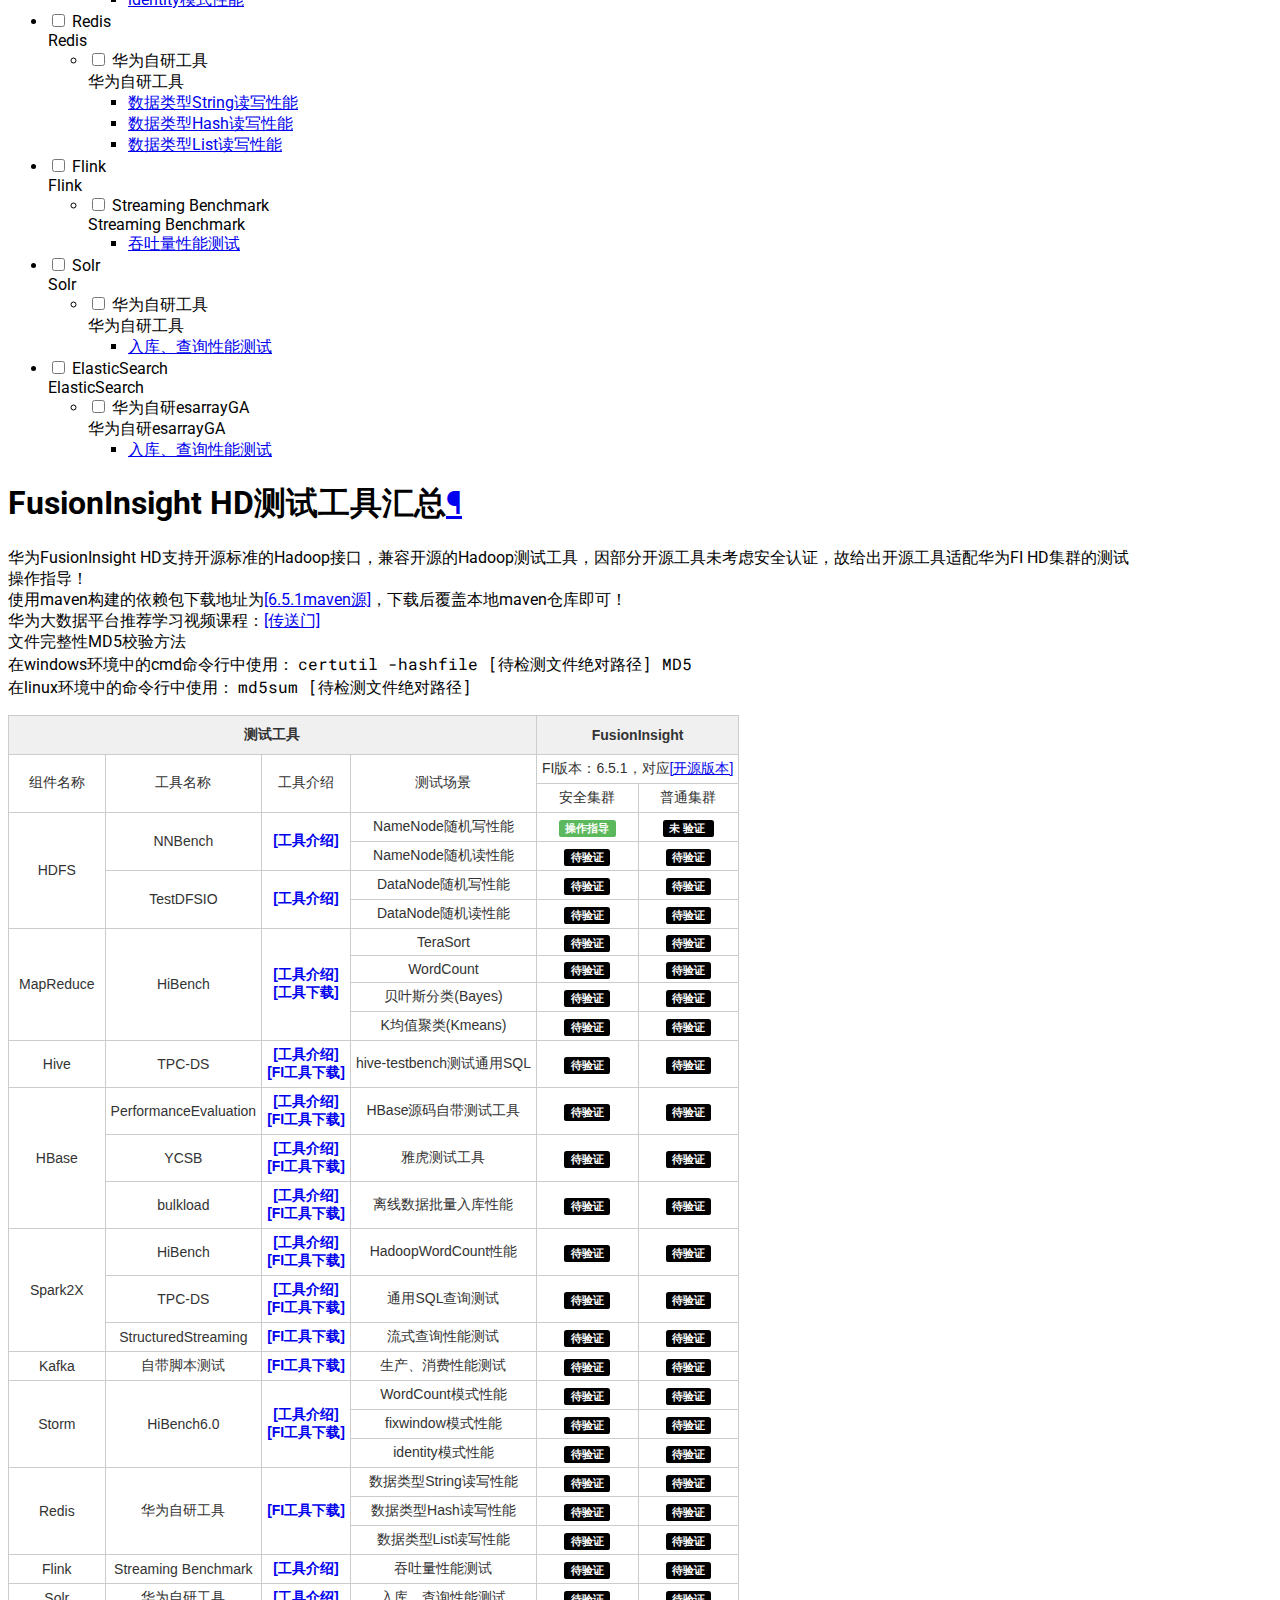
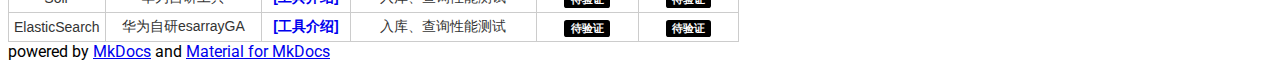
==== commit 379e30d0: "完成NNBench的Namenode随机写" ====
--- a/zh-hans/index.html
+++ b/zh-hans/index.html
@@ -247,10 +247,70 @@
       <input class="md-toggle md-nav__toggle" data-md-toggle="nav-1-1" type="checkbox" id="nav-1-1">
     
     <label class="md-nav__link" for="nav-1-1">
-      TestDFSIO
+      NNBench
     </label>
     <nav class="md-nav" data-md-component="collapsible" data-md-level="2">
       <label class="md-nav__title" for="nav-1-1">
+        NNBench
+      </label>
+      <ul class="md-nav__list" data-md-scrollfix>
+        
+        
+          
+          
+          
+
+
+  <li class="md-nav__item">
+    <a href="HDFS/NNBench/NNBench_introduction/" title="NNBench工具介绍" class="md-nav__link">
+      NNBench工具介绍
+    </a>
+  </li>
+
+        
+          
+          
+          
+
+
+  <li class="md-nav__item">
+    <a href="HDFS/NNBench/NameNodeRandomWrite_6.5.1_Sec/" title="NameNode随机写性能[安全]" class="md-nav__link">
+      NameNode随机写性能[安全]
+    </a>
+  </li>
+
+        
+          
+          
+          
+
+
+  <li class="md-nav__item">
+    <a href="HDFS/NNBench/NameNodeRandomRead_6.5.1_Sec.md" title="NameNode随机读性能[安全]" class="md-nav__link">
+      NameNode随机读性能[安全]
+    </a>
+  </li>
+
+        
+      </ul>
+    </nav>
+  </li>
+
+        
+          
+          
+          
+
+
+  <li class="md-nav__item md-nav__item--nested">
+    
+      <input class="md-toggle md-nav__toggle" data-md-toggle="nav-1-2" type="checkbox" id="nav-1-2">
+    
+    <label class="md-nav__link" for="nav-1-2">
+      TestDFSIO
+    </label>
+    <nav class="md-nav" data-md-component="collapsible" data-md-level="2">
+      <label class="md-nav__title" for="nav-1-2">
         TestDFSIO
       </label>
       <ul class="md-nav__list" data-md-scrollfix>
@@ -262,7 +322,7 @@
 
 
   <li class="md-nav__item">
-    <a href="HDFS/TestDFSIO_introduction/" title="TestDFSIO工具介绍" class="md-nav__link">
+    <a href="HDFS/TestDFSIO/TestDFSIO_introduction/" title="TestDFSIO工具介绍" class="md-nav__link">
       TestDFSIO工具介绍
     </a>
   </li>
@@ -274,31 +334,7 @@
 
 
   <li class="md-nav__item">
-    <a href="HDFS/TestDFSIO/NameNodeRandomWrite.md" title="NameNode随机写性能" class="md-nav__link">
-      NameNode随机写性能
-    </a>
-  </li>
-
-        
-          
-          
-          
-
-
-  <li class="md-nav__item">
-    <a href="HDFS/TestDFSIO/NameNodeRandomRead.md" title="NameNode随机读性能" class="md-nav__link">
-      NameNode随机读性能
-    </a>
-  </li>
-
-        
-          
-          
-          
-
-
-  <li class="md-nav__item">
-    <a href="HDFS/TestDFSIO/DataNodeRandomWrite.md" title="DataNode随机写性能" class="md-nav__link">
+    <a href="HDFS/TestDFSIO/DataNodeRandomWrite_6.5.1_Sec.md" title="DataNode随机写性能" class="md-nav__link">
       DataNode随机写性能
     </a>
   </li>
@@ -310,7 +346,7 @@
 
 
   <li class="md-nav__item">
-    <a href="HDFS/TestDFSIO/DataNodeRandomRead.md" title="DataNode随机读性能" class="md-nav__link">
+    <a href="HDFS/TestDFSIO/DataNodeRandomRead_6.5.1_Sec.md" title="DataNode随机读性能" class="md-nav__link">
       DataNode随机读性能
     </a>
   </li>
@@ -1222,7 +1258,7 @@
 <span>certutil -hashfile  [待检测文件绝对路径] MD5</span>
 </code>
 <br/>
-在linux环境中的cmd命令行中使用：
+在linux环境中的命令行中使用：
 <code>
 <span>md5sum [待检测文件绝对路径] </span>
 </code></p>
@@ -1247,47 +1283,48 @@
 <!-- 如下是HDFS部分 -->
 <tr>
     <td rowspan=4 >HDFS</td>
-    <td rowspan=4 >TestDFSIO</td>
-    <td rowspan=4 >
-        <a href="HDFS/TestDFSIO_introduction">[工具介绍]</a>
-    </td>
-
+
+    <td rowspan=2 >NNBench</td>
+        <td rowspan=2 >
+            <a href="HDFS/NNBench/NNBench_introduction">[工具介绍]</a>
+        </td>
         <td>NameNode随机写性能</td>
         <td>
-        <!--<a href="Hive/TPC-DS_2.4_UnSec"><span class="label label-UnCheck ">待验证</span></a> -->
-        <a href="HDFS/TestDFSIO_6.5.1_Sec"><span class="label label-Pass ">操作指导</span></a>
-        </td>
-        <td>
-        <a href="Hive/TPC-DS_2.4_UnSec"><span class="label label-UnCheck ">未 验证&nbsp;</span></a>
+        <a href="HDFS/NNBench/NameNodeRandomWrite_6.5.1_Sec"><span class="label label-Pass ">操作指导</span></a>
+        </td>
+        <td>
+        <a href="HDFS/NNBench/NameNodeRandomWrite_6.5.1_UnSec"><span class="label label-UnCheck ">未 验证&nbsp;</span></a>
         </td>
 
         <tr>
         <td>NameNode随机读性能</td>
         <td>
-        <a href="Hive/TPC-DS_2.4_UnSec"><span class="label label-UnCheck ">待验证</span></a>
-        </td>
-        <td>
-        <a href="Hive/TPC-DS_2.4_UnSec"><span class="label label-UnCheck ">待验证</span></a>
+        <a href="HDFS/NNBench/NameNodeRandomRead_6.5.1_Sec"><span class="label label-UnCheck ">待验证</span></a>
+        </td>
+        <td>
+        <a href="HDFS/NNBench/NameNodeRandomRead_6.5.1_UnSec"><span class="label label-UnCheck ">待验证</span></a>
         </td>
         </tr>
+    <tr>
+        <td rowspan=2 >TestDFSIO</td>
+        <td rowspan=2 >
+            <a href="HDFS/TestDFSIO/TestDFSIO_introduction">[工具介绍]</a>
+        </td>
+
+        <td>DataNode随机写性能</td>
+        <td>
+        <a href="HDFS/TestDFSIO/DataNodeRandomWrite_6.5.1_Sec"><span class="label label-UnCheck ">待验证</span></a>
+        </td>
+        <td>
+        <a href="HDFS/TestDFSIO/DataNodeRandomWrite_6.5.1_UnSec"><span class="label label-UnCheck ">待验证</span></a>
 
         <tr>
-        <td>DataNode随机写性能</td>
-        <td>
-        <a href="Hive/TPC-DS_2.4_UnSec"><span class="label label-UnCheck ">待验证</span></a>
-        </td>
-        <td>
-        <a href="Hive/TPC-DS_2.4_UnSec"><span class="label label-UnCheck ">待验证</span></a>
-        </td>
-        </tr>
-
-        <tr>
-        <td>DataNode随机读性能</td>
-        <td>
-        <a href="Hive/TPC-DS_2.4_UnSec"><span class="label label-UnCheck ">待验证</span></a>
-        </td>
-        <td>
-        <a href="Hive/TPC-DS_2.4_UnSec"><span class="label label-UnCheck ">待验证</span></a>
+            <td>DataNode随机读性能</td>
+        <td>
+        <a href="HDFS/TestDFSIO/DataNodeRandomRead_6.5.1_Sec"><span class="label label-UnCheck ">待验证</span></a>
+        </td>
+        <td>
+        <a href="HDFS/TestDFSIO/DataNodeRandomRead_6.5.1_UnSec"><span class="label label-UnCheck ">待验证</span></a>
         </td>
         </tr>
 </tr>
